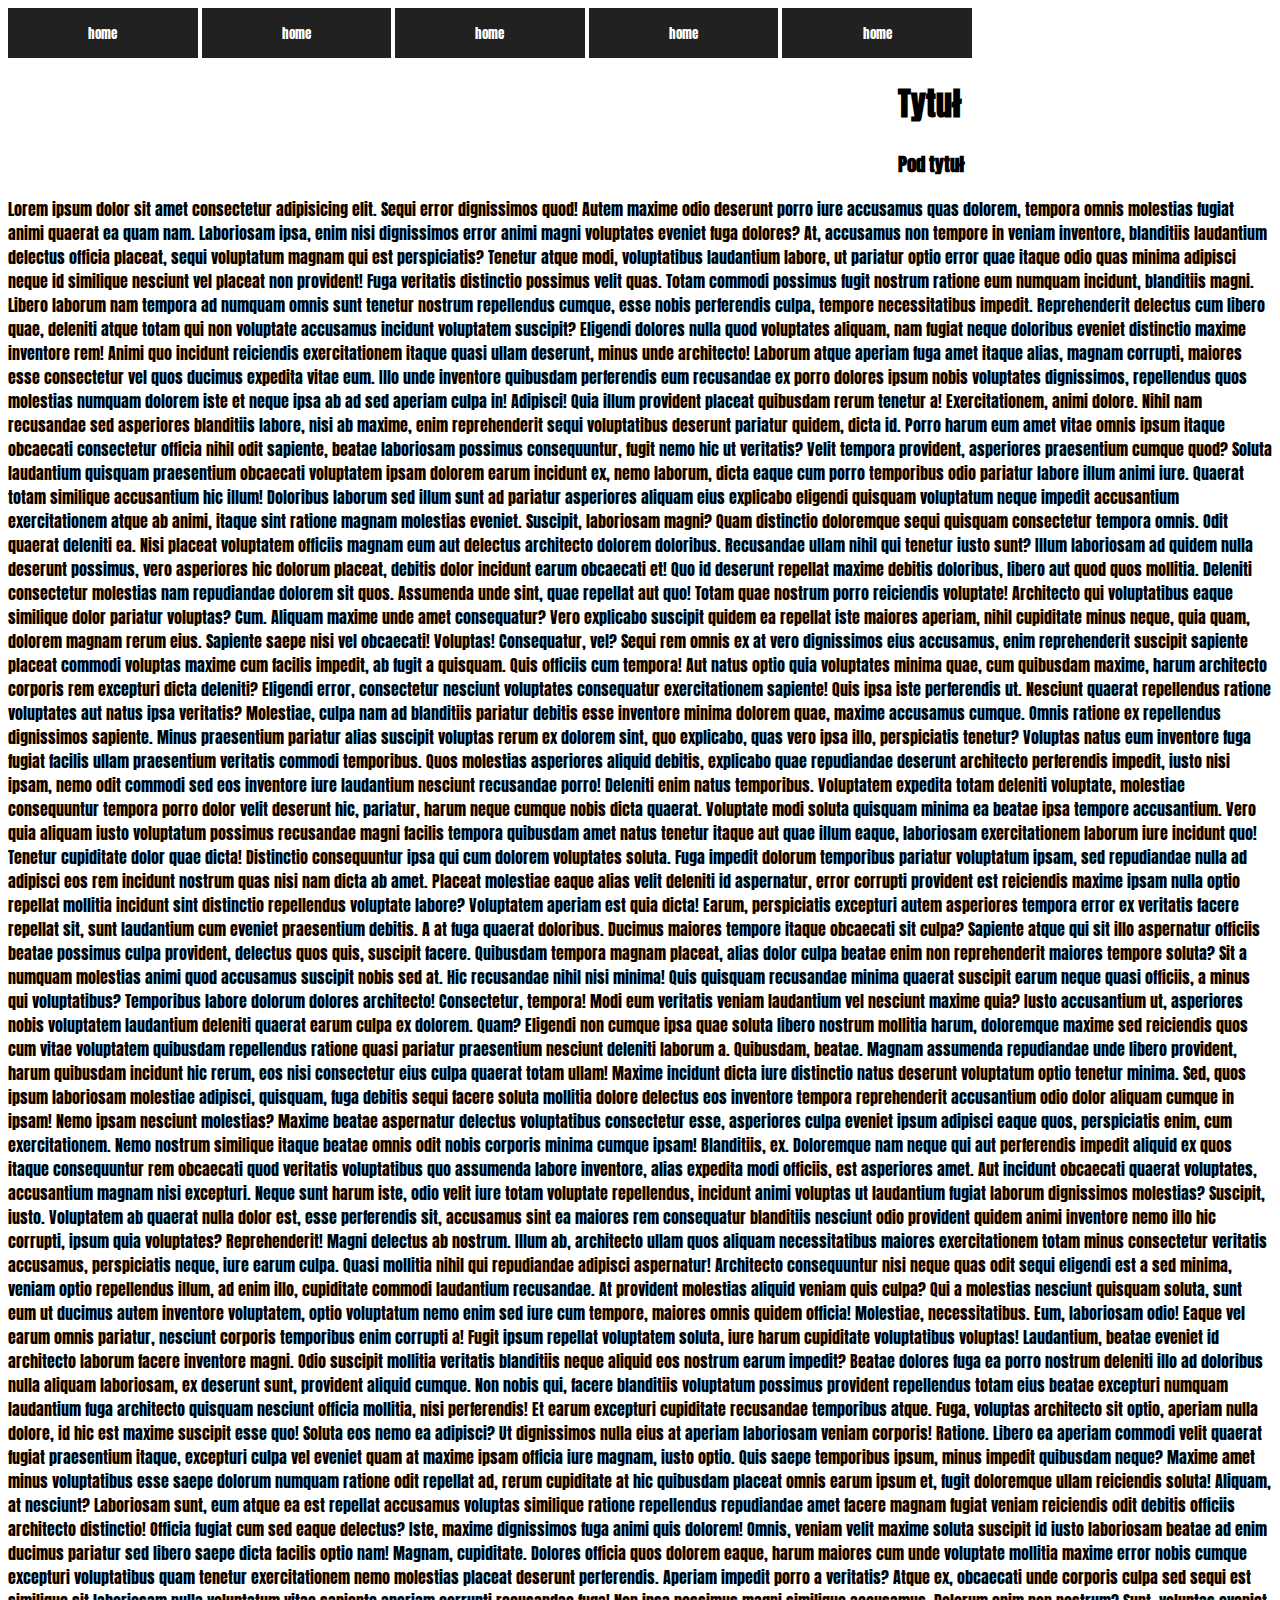
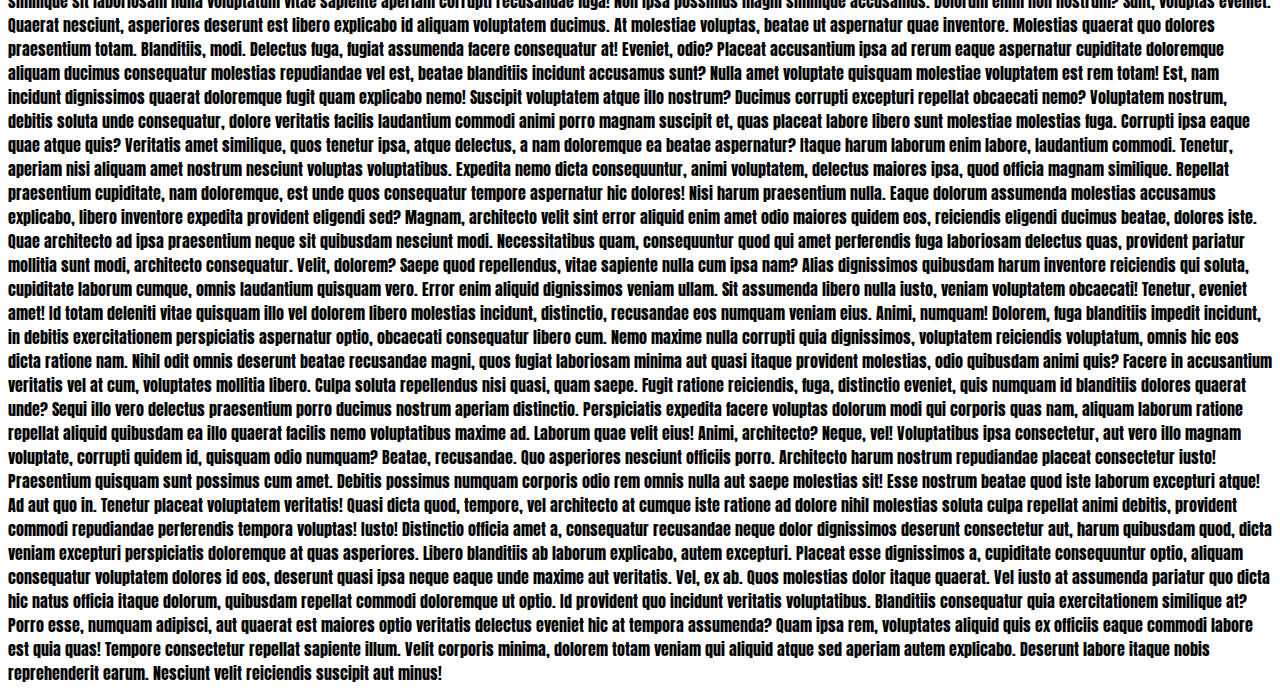
==== view/index.html @ f294b2f2 "fskaofsakof" ====
<!DOCTYPE html>
<html lang="en">
<head>
    <meta charset="UTF-8">
    <meta name="viewport" content="width=device-width, initial-scale=1.0">
    <title>Document</title>
    <link href="https://fonts.googleapis.com/css2?family=Anton&display=swap" rel="stylesheet">
    <link href="https://fonts.googleapis.com/css2?family=Anton&display=swap" rel="stylesheet">
    <link href="https://fonts.googleapis.com/css2?family=Anton&family=Kumbh+Sans&family=Open+Sans&display=swap" rel="stylesheet">
    <link rel="stylesheet" href="../css/style.css">
</head>
<body>
    <nav class="nav" class="tak" class="jjjj" class="taa" class="btn"
        <div class="tak" class="jjjj" class="taa" class="btn">
            <span><a href=""><button class="btn" class="jjjj">home</button></a></span>
            <span><a href=""><button class="btn"class="jjjj">home</button></a></span>
            <span><a href=""><button class="btn"class="jjjj">home</button></a></span>
            <span><a href=""><button class="btn"class="jjjj">home</button></a></span>
            <span><a href=""><button class="btn"class="jjjj">home</button></a></span>
        </div>
    </nav>
    
    
    <div class="buttonCenter class="przysobie" ">
        <h1>Tytuł</h1>
        <p><h3>Pod tytuł</h3></p>
    </div>

    
    <div id="taa">
 

    </div class="przysobie">
    Lorem ipsum dolor sit amet consectetur adipisicing elit. Sequi error dignissimos quod! Autem maxime odio deserunt porro iure accusamus quas dolorem, tempora omnis molestias fugiat animi quaerat ea quam nam.
    Laboriosam ipsa, enim nisi dignissimos error animi magni voluptates eveniet fuga dolores? At, accusamus non tempore in veniam inventore, blanditiis laudantium delectus officia placeat, sequi voluptatum magnam qui est perspiciatis?
    Tenetur atque modi, voluptatibus laudantium labore, ut pariatur optio error quae itaque odio quas minima adipisci neque id similique nesciunt vel placeat non provident! Fuga veritatis distinctio possimus velit quas.
    Totam commodi possimus fugit nostrum ratione eum numquam incidunt, blanditiis magni. Libero laborum nam tempora ad numquam omnis sunt tenetur nostrum repellendus cumque, esse nobis perferendis culpa, tempore necessitatibus impedit.
    Reprehenderit delectus cum libero quae, deleniti atque totam qui non voluptate accusamus incidunt voluptatem suscipit? Eligendi dolores nulla quod voluptates aliquam, nam fugiat neque doloribus eveniet distinctio maxime inventore rem!
    Animi quo incidunt reiciendis exercitationem itaque quasi ullam deserunt, minus unde architecto! Laborum atque aperiam fuga amet itaque alias, magnam corrupti, maiores esse consectetur vel quos ducimus expedita vitae eum.
    Illo unde inventore quibusdam perferendis eum recusandae ex porro dolores ipsum nobis voluptates dignissimos, repellendus quos molestias numquam dolorem iste et neque ipsa ab ad sed aperiam culpa in! Adipisci!
    Quia illum provident placeat quibusdam rerum tenetur a! Exercitationem, animi dolore. Nihil nam recusandae sed asperiores blanditiis labore, nisi ab maxime, enim reprehenderit sequi voluptatibus deserunt pariatur quidem, dicta id.
    Porro harum eum amet vitae omnis ipsum itaque obcaecati consectetur officia nihil odit sapiente, beatae laboriosam possimus consequuntur, fugit nemo hic ut veritatis? Velit tempora provident, asperiores praesentium cumque quod?
    Soluta laudantium quisquam praesentium obcaecati voluptatem ipsam dolorem earum incidunt ex, nemo laborum, dicta eaque cum porro temporibus odio pariatur labore illum animi iure. Quaerat totam similique accusantium hic illum!
    Doloribus laborum sed illum sunt ad pariatur asperiores aliquam eius explicabo eligendi quisquam voluptatum neque impedit accusantium exercitationem atque ab animi, itaque sint ratione magnam molestias eveniet. Suscipit, laboriosam magni?
    Quam distinctio doloremque sequi quisquam consectetur tempora omnis. Odit quaerat deleniti ea. Nisi placeat voluptatem officiis magnam eum aut delectus architecto dolorem doloribus. Recusandae ullam nihil qui tenetur iusto sunt?
    Illum laboriosam ad quidem nulla deserunt possimus, vero asperiores hic dolorum placeat, debitis dolor incidunt earum obcaecati et! Quo id deserunt repellat maxime debitis doloribus, libero aut quod quos mollitia.
    Deleniti consectetur molestias nam repudiandae dolorem sit quos. Assumenda unde sint, quae repellat aut quo! Totam quae nostrum porro reiciendis voluptate! Architecto qui voluptatibus eaque similique dolor pariatur voluptas? Cum.
    Aliquam maxime unde amet consequatur? Vero explicabo suscipit quidem ea repellat iste maiores aperiam, nihil cupiditate minus neque, quia quam, dolorem magnam rerum eius. Sapiente saepe nisi vel obcaecati! Voluptas!
    Consequatur, vel? Sequi rem omnis ex at vero dignissimos eius accusamus, enim reprehenderit suscipit sapiente placeat commodi voluptas maxime cum facilis impedit, ab fugit a quisquam. Quis officiis cum tempora!
    Aut natus optio quia voluptates minima quae, cum quibusdam maxime, harum architecto corporis rem excepturi dicta deleniti? Eligendi error, consectetur nesciunt voluptates consequatur exercitationem sapiente! Quis ipsa iste perferendis ut.
    Nesciunt quaerat repellendus ratione voluptates aut natus ipsa veritatis? Molestiae, culpa nam ad blanditiis pariatur debitis esse inventore minima dolorem quae, maxime accusamus cumque. Omnis ratione ex repellendus dignissimos sapiente.
    Minus praesentium pariatur alias suscipit voluptas rerum ex dolorem sint, quo explicabo, quas vero ipsa illo, perspiciatis tenetur? Voluptas natus eum inventore fuga fugiat facilis ullam praesentium veritatis commodi temporibus.
    Quos molestias asperiores aliquid debitis, explicabo quae repudiandae deserunt architecto perferendis impedit, iusto nisi ipsam, nemo odit commodi sed eos inventore iure laudantium nesciunt recusandae porro! Deleniti enim natus temporibus.
    Voluptatem expedita totam deleniti voluptate, molestiae consequuntur tempora porro dolor velit deserunt hic, pariatur, harum neque cumque nobis dicta quaerat. Voluptate modi soluta quisquam minima ea beatae ipsa tempore accusantium.
    Vero quia aliquam iusto voluptatum possimus recusandae magni facilis tempora quibusdam amet natus tenetur itaque aut quae illum eaque, laboriosam exercitationem laborum iure incidunt quo! Tenetur cupiditate dolor quae dicta!
    Distinctio consequuntur ipsa qui cum dolorem voluptates soluta. Fuga impedit dolorum temporibus pariatur voluptatum ipsam, sed repudiandae nulla ad adipisci eos rem incidunt nostrum quas nisi nam dicta ab amet.
    Placeat molestiae eaque alias velit deleniti id aspernatur, error corrupti provident est reiciendis maxime ipsam nulla optio repellat mollitia incidunt sint distinctio repellendus voluptate labore? Voluptatem aperiam est quia dicta!
    Earum, perspiciatis excepturi autem asperiores tempora error ex veritatis facere repellat sit, sunt laudantium cum eveniet praesentium debitis. A at fuga quaerat doloribus. Ducimus maiores tempore itaque obcaecati sit culpa?
    Sapiente atque qui sit illo aspernatur officiis beatae possimus culpa provident, delectus quos quis, suscipit facere. Quibusdam tempora magnam placeat, alias dolor culpa beatae enim non reprehenderit maiores tempore soluta?
    Sit a numquam molestias animi quod accusamus suscipit nobis sed at. Hic recusandae nihil nisi minima! Quis quisquam recusandae minima quaerat suscipit earum neque quasi officiis, a minus qui voluptatibus?
    Temporibus labore dolorum dolores architecto! Consectetur, tempora! Modi eum veritatis veniam laudantium vel nesciunt maxime quia? Iusto accusantium ut, asperiores nobis voluptatem laudantium deleniti quaerat earum culpa ex dolorem. Quam?
    Eligendi non cumque ipsa quae soluta libero nostrum mollitia harum, doloremque maxime sed reiciendis quos cum vitae voluptatem quibusdam repellendus ratione quasi pariatur praesentium nesciunt deleniti laborum a. Quibusdam, beatae.
    Magnam assumenda repudiandae unde libero provident, harum quibusdam incidunt hic rerum, eos nisi consectetur eius culpa quaerat totam ullam! Maxime incidunt dicta iure distinctio natus deserunt voluptatum optio tenetur minima.
    Sed, quos ipsum laboriosam molestiae adipisci, quisquam, fuga debitis sequi facere soluta mollitia dolore delectus eos inventore tempora reprehenderit accusantium odio dolor aliquam cumque in ipsam! Nemo ipsam nesciunt molestias?
    Maxime beatae aspernatur delectus voluptatibus consectetur esse, asperiores culpa eveniet ipsum adipisci eaque quos, perspiciatis enim, cum exercitationem. Nemo nostrum similique itaque beatae omnis odit nobis corporis minima cumque ipsam!
    Blanditiis, ex. Doloremque nam neque qui aut perferendis impedit aliquid ex quos itaque consequuntur rem obcaecati quod veritatis voluptatibus quo assumenda labore inventore, alias expedita modi officiis, est asperiores amet.
    Aut incidunt obcaecati quaerat voluptates, accusantium magnam nisi excepturi. Neque sunt harum iste, odio velit iure totam voluptate repellendus, incidunt animi voluptas ut laudantium fugiat laborum dignissimos molestias? Suscipit, iusto.
    Voluptatem ab quaerat nulla dolor est, esse perferendis sit, accusamus sint ea maiores rem consequatur blanditiis nesciunt odio provident quidem animi inventore nemo illo hic corrupti, ipsum quia voluptates? Reprehenderit!
    Magni delectus ab nostrum. Illum ab, architecto ullam quos aliquam necessitatibus maiores exercitationem totam minus consectetur veritatis accusamus, perspiciatis neque, iure earum culpa. Quasi mollitia nihil qui repudiandae adipisci aspernatur!
    Architecto consequuntur nisi neque quas odit sequi eligendi est a sed minima, veniam optio repellendus illum, ad enim illo, cupiditate commodi laudantium recusandae. At provident molestias aliquid veniam quis culpa?
    Qui a molestias nesciunt quisquam soluta, sunt eum ut ducimus autem inventore voluptatem, optio voluptatum nemo enim sed iure cum tempore, maiores omnis quidem officia! Molestiae, necessitatibus. Eum, laboriosam odio!
    Eaque vel earum omnis pariatur, nesciunt corporis temporibus enim corrupti a! Fugit ipsum repellat voluptatem soluta, iure harum cupiditate voluptatibus voluptas! Laudantium, beatae eveniet id architecto laborum facere inventore magni.
    Odio suscipit mollitia veritatis blanditiis neque aliquid eos nostrum earum impedit? Beatae dolores fuga ea porro nostrum deleniti illo ad doloribus nulla aliquam laboriosam, ex deserunt sunt, provident aliquid cumque.
    Non nobis qui, facere blanditiis voluptatum possimus provident repellendus totam eius beatae excepturi numquam laudantium fuga architecto quisquam nesciunt officia mollitia, nisi perferendis! Et earum excepturi cupiditate recusandae temporibus atque.
    Fuga, voluptas architecto sit optio, aperiam nulla dolore, id hic est maxime suscipit esse quo! Soluta eos nemo ea adipisci? Ut dignissimos nulla eius at aperiam laboriosam veniam corporis! Ratione.
    Libero ea aperiam commodi velit quaerat fugiat praesentium itaque, excepturi culpa vel eveniet quam at maxime ipsam officia iure magnam, iusto optio. Quis saepe temporibus ipsum, minus impedit quibusdam neque?
    Maxime amet minus voluptatibus esse saepe dolorum numquam ratione odit repellat ad, rerum cupiditate at hic quibusdam placeat omnis earum ipsum et, fugit doloremque ullam reiciendis soluta! Aliquam, at nesciunt?
    Laboriosam sunt, eum atque ea est repellat accusamus voluptas similique ratione repellendus repudiandae amet facere magnam fugiat veniam reiciendis odit debitis officiis architecto distinctio! Officia fugiat cum sed eaque delectus?
    Iste, maxime dignissimos fuga animi quis dolorem! Omnis, veniam velit maxime soluta suscipit id iusto laboriosam beatae ad enim ducimus pariatur sed libero saepe dicta facilis optio nam! Magnam, cupiditate.
    Dolores officia quos dolorem eaque, harum maiores cum unde voluptate mollitia maxime error nobis cumque excepturi voluptatibus quam tenetur exercitationem nemo molestias placeat deserunt perferendis. Aperiam impedit porro a veritatis?
    Atque ex, obcaecati unde corporis culpa sed sequi est similique sit laboriosam nulla voluptatum vitae sapiente aperiam corrupti recusandae fuga! Non ipsa possimus magni similique accusamus. Dolorum enim non nostrum?
    Sunt, voluptas eveniet. Quaerat nesciunt, asperiores deserunt est libero explicabo id aliquam voluptatem ducimus. At molestiae voluptas, beatae ut aspernatur quae inventore. Molestias quaerat quo dolores praesentium totam. Blanditiis, modi.
    Delectus fuga, fugiat assumenda facere consequatur at! Eveniet, odio? Placeat accusantium ipsa ad rerum eaque aspernatur cupiditate doloremque aliquam ducimus consequatur molestias repudiandae vel est, beatae blanditiis incidunt accusamus sunt?
    Nulla amet voluptate quisquam molestiae voluptatem est rem totam! Est, nam incidunt dignissimos quaerat doloremque fugit quam explicabo nemo! Suscipit voluptatem atque illo nostrum? Ducimus corrupti excepturi repellat obcaecati nemo?
    Voluptatem nostrum, debitis soluta unde consequatur, dolore veritatis facilis laudantium commodi animi porro magnam suscipit et, quas placeat labore libero sunt molestiae molestias fuga. Corrupti ipsa eaque quae atque quis?
    Veritatis amet similique, quos tenetur ipsa, atque delectus, a nam doloremque ea beatae aspernatur? Itaque harum laborum enim labore, laudantium commodi. Tenetur, aperiam nisi aliquam amet nostrum nesciunt voluptas voluptatibus.
    Expedita nemo dicta consequuntur, animi voluptatem, delectus maiores ipsa, quod officia magnam similique. Repellat praesentium cupiditate, nam doloremque, est unde quos consequatur tempore aspernatur hic dolores! Nisi harum praesentium nulla.
    Eaque dolorum assumenda molestias accusamus explicabo, libero inventore expedita provident eligendi sed? Magnam, architecto velit sint error aliquid enim amet odio maiores quidem eos, reiciendis eligendi ducimus beatae, dolores iste.
    Quae architecto ad ipsa praesentium neque sit quibusdam nesciunt modi. Necessitatibus quam, consequuntur quod qui amet perferendis fuga laboriosam delectus quas, provident pariatur mollitia sunt modi, architecto consequatur. Velit, dolorem?
    Saepe quod repellendus, vitae sapiente nulla cum ipsa nam? Alias dignissimos quibusdam harum inventore reiciendis qui soluta, cupiditate laborum cumque, omnis laudantium quisquam vero. Error enim aliquid dignissimos veniam ullam.
    Sit assumenda libero nulla iusto, veniam voluptatem obcaecati! Tenetur, eveniet amet! Id totam deleniti vitae quisquam illo vel dolorem libero molestias incidunt, distinctio, recusandae eos numquam veniam eius. Animi, numquam!
    Dolorem, fuga blanditiis impedit incidunt, in debitis exercitationem perspiciatis aspernatur optio, obcaecati consequatur libero cum. Nemo maxime nulla corrupti quia dignissimos, voluptatem reiciendis voluptatum, omnis hic eos dicta ratione nam.
    Nihil odit omnis deserunt beatae recusandae magni, quos fugiat laboriosam minima aut quasi itaque provident molestias, odio quibusdam animi quis? Facere in accusantium veritatis vel at cum, voluptates mollitia libero.
    Culpa soluta repellendus nisi quasi, quam saepe. Fugit ratione reiciendis, fuga, distinctio eveniet, quis numquam id blanditiis dolores quaerat unde? Sequi illo vero delectus praesentium porro ducimus nostrum aperiam distinctio.
    Perspiciatis expedita facere voluptas dolorum modi qui corporis quas nam, aliquam laborum ratione repellat aliquid quibusdam ea illo quaerat facilis nemo voluptatibus maxime ad. Laborum quae velit eius! Animi, architecto?
    Neque, vel! Voluptatibus ipsa consectetur, aut vero illo magnam voluptate, corrupti quidem id, quisquam odio numquam? Beatae, recusandae. Quo asperiores nesciunt officiis porro. Architecto harum nostrum repudiandae placeat consectetur iusto!
    Praesentium quisquam sunt possimus cum amet. Debitis possimus numquam corporis odio rem omnis nulla aut saepe molestias sit! Esse nostrum beatae quod iste laborum excepturi atque! Ad aut quo in.
    Tenetur placeat voluptatem veritatis! Quasi dicta quod, tempore, vel architecto at cumque iste ratione ad dolore nihil molestias soluta culpa repellat animi debitis, provident commodi repudiandae perferendis tempora voluptas! Iusto!
    Distinctio officia amet a, consequatur recusandae neque dolor dignissimos deserunt consectetur aut, harum quibusdam quod, dicta veniam excepturi perspiciatis doloremque at quas asperiores. Libero blanditiis ab laborum explicabo, autem excepturi.
    Placeat esse dignissimos a, cupiditate consequuntur optio, aliquam consequatur voluptatem dolores id eos, deserunt quasi ipsa neque eaque unde maxime aut veritatis. Vel, ex ab. Quos molestias dolor itaque quaerat.
    Vel iusto at assumenda pariatur quo dicta hic natus officia itaque dolorum, quibusdam repellat commodi doloremque ut optio. Id provident quo incidunt veritatis voluptatibus. Blanditiis consequatur quia exercitationem similique at?
    Porro esse, numquam adipisci, aut quaerat est maiores optio veritatis delectus eveniet hic at tempora assumenda? Quam ipsa rem, voluptates aliquid quis ex officiis eaque commodi labore est quia quas!
    Tempore consectetur repellat sapiente illum. Velit corporis minima, dolorem totam veniam qui aliquid atque sed aperiam autem explicabo. Deserunt labore itaque nobis reprehenderit earum. Nesciunt velit reiciendis suscipit aut minus!
</body>
</html>
---- css/style.css ----
body {
    font-family: 'Anton', sans-serif;

}

#taa {
    position: fixed;
    background-color:rgb(15, 15, 15, 0.925)
    
}

.btn {
    background-color: rgba(15, 15, 15, 0.925);
    border: none;
    width: 15%;
    color: white;
    padding: 15px 32px;
    text-align: center;
    text-decoration: none;
    display: inline-block;
    font-size: px;
    min-width: 90px;
    font-family: 'Anton', sans-serif;

    


}

.btn:hover {
    background-color: rgba(12, 12, 219, 0.89);
}


.buttonCenter {
    margin-left: 890px;
    
    
}

.przysobie {
    margin: 0%;
}


.jjjj {
margin-left: 18%;

}

.border {
border-top: black;
}


.tak {
position: fixed;

}

.nav {

   width: 100%; 
}
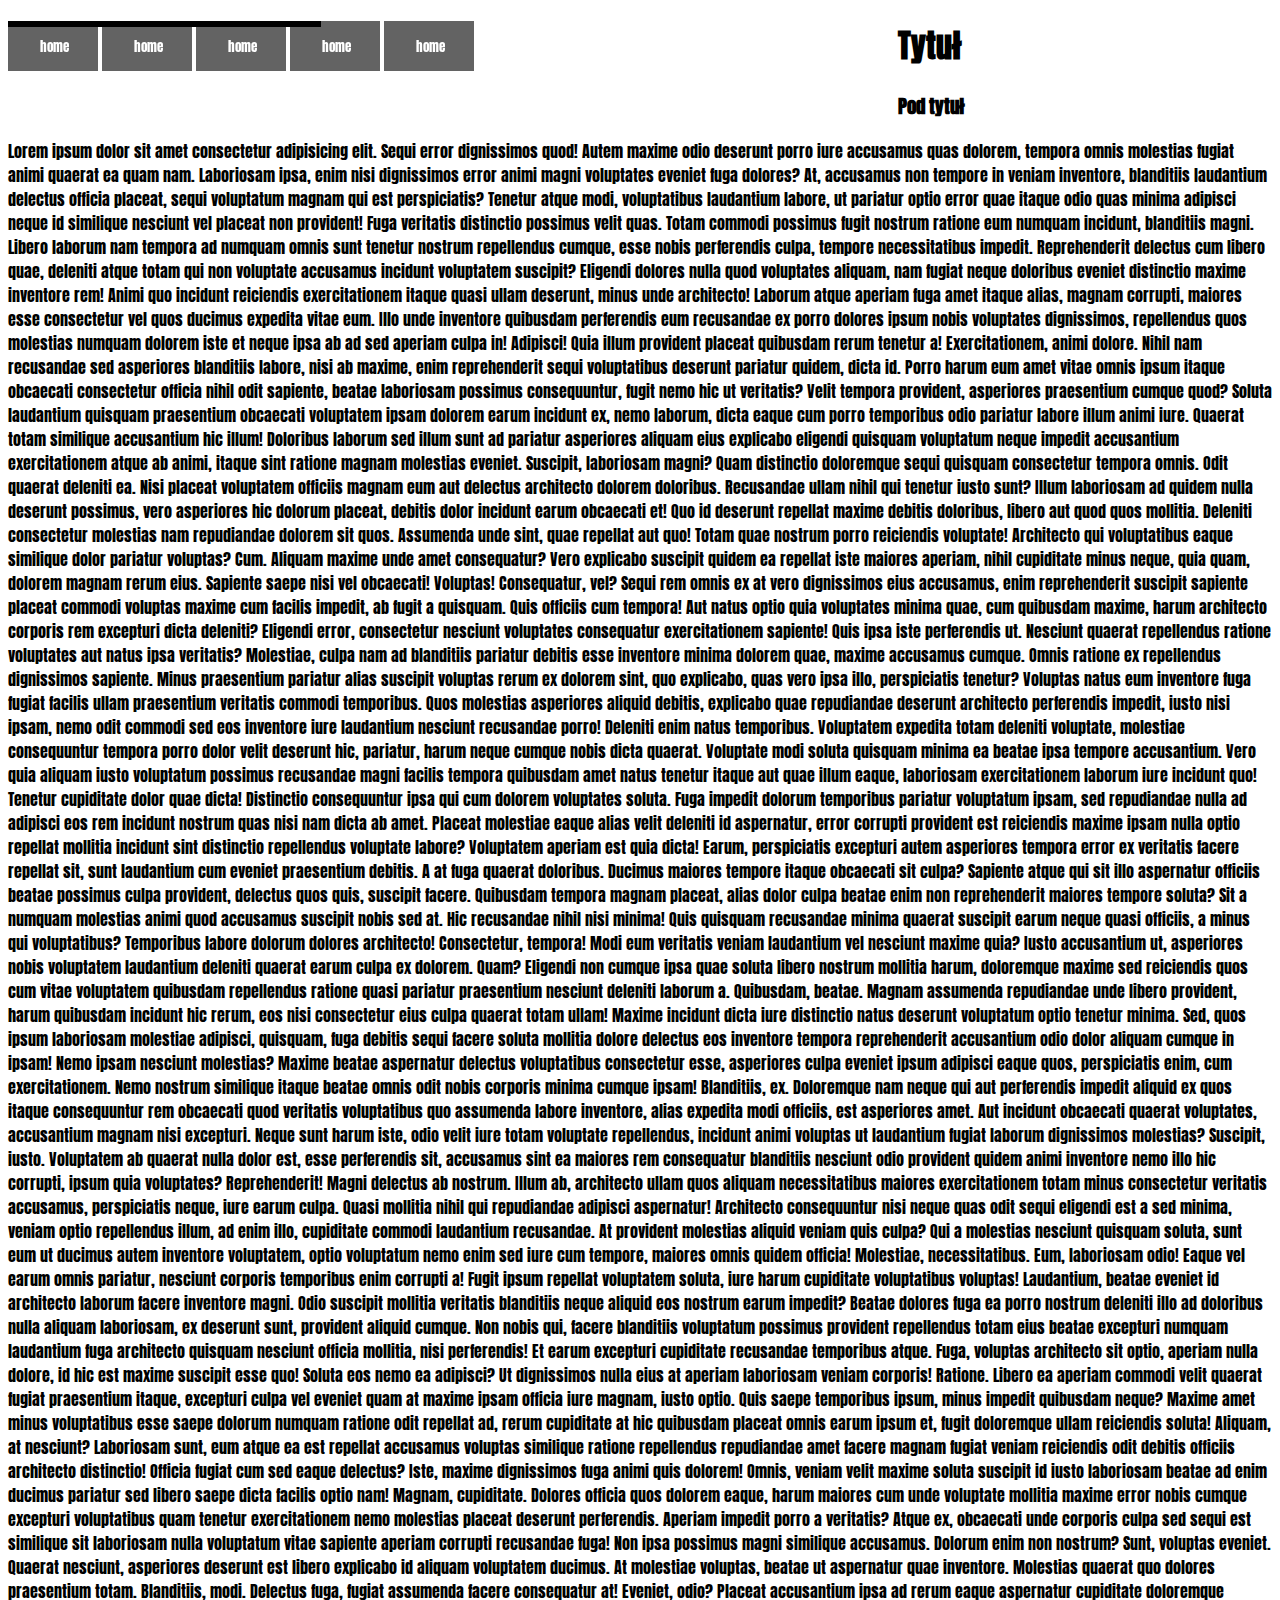
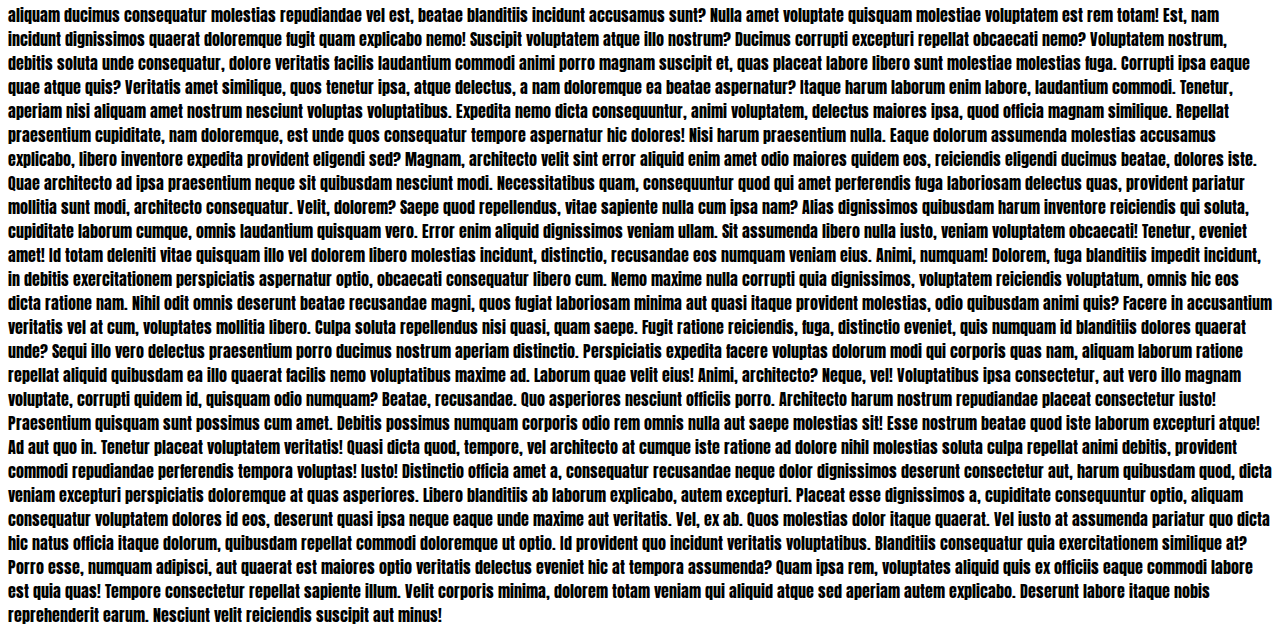
==== commit 695d4d0a: "dis ork" ====
--- a/view/index.html
+++ b/view/index.html
@@ -10,14 +10,23 @@
     <link rel="stylesheet" href="../css/style.css">
 </head>
 <body>
-    <nav class="nav" class="tak" class="jjjj" class="taa" class="btn"
-        <div class="tak" class="jjjj" class="taa" class="btn">
-            <span><a href=""><button class="btn" class="jjjj">home</button></a></span>
-            <span><a href=""><button class="btn"class="jjjj">home</button></a></span>
-            <span><a href=""><button class="btn"class="jjjj">home</button></a></span>
-            <span><a href=""><button class="btn"class="jjjj">home</button></a></span>
-            <span><a href=""><button class="btn"class="jjjj">home</button></a></span>
+    <nav class="nav" class="tak"  class="taa" class="btn" class="pozycja" class="przysobie" class="kkkk">
+        <div class="pozycja" class="nav" class="przysobie">
+
+
+            <span><a href="https://www.wp.pl/"><button class="btn" class="dddd">home</button></a></span>
+            <span><a href=""><button class="btn"class="dddd">home</button></a></span>
+            <span><a href=""><button class="btn"class="dddd">home</button></a></span>
+            <span><a href=""><button class="btn"class="dddd">home</button></a></span>
+            <span><a href=""><button class="btn"class="dddd">home</button></a></span>
         </div>
+        <div class="linia">
+            <style>
+
+
+            </style>
+        </div>
+        
     </nav>
     
     
--- a/css/style.css
+++ b/css/style.css
@@ -10,9 +10,9 @@
 }
 
 .btn {
-    background-color: rgba(15, 15, 15, 0.925);
+    background-color: rgba(15, 15, 15, 0.651);
     border: none;
-    width: 15%;
+    width: 16%;
     color: white;
     padding: 15px 32px;
     text-align: center;
@@ -28,7 +28,7 @@
 }
 
 .btn:hover {
-    background-color: rgba(12, 12, 219, 0.89);
+    background-color: rgba(86, 228, 51, 0.788);
 }
 
 
@@ -39,12 +39,14 @@
 }
 
 .przysobie {
-    margin: 0%;
+    margin: 5%;
+    margin-bottom: 10%;
 }
 
 
-.jjjj {
-margin-left: 18%;
+.kkkk {
+
+    margin-right: 50px;
 
 }
 
@@ -59,6 +61,23 @@
 }
 
 .nav {
+margin-left: 0%;
+   width: 100%; 
+}
 
-   width: 100%; 
+.dddd {
+margin-left: 17%;
+
+}
+
+.pozycja {
+    position: fixed;
+}
+
+.linia {
+    border: black;
+    border-style: solid;
+    
+    width: 24%;
+    position: fixed;
 }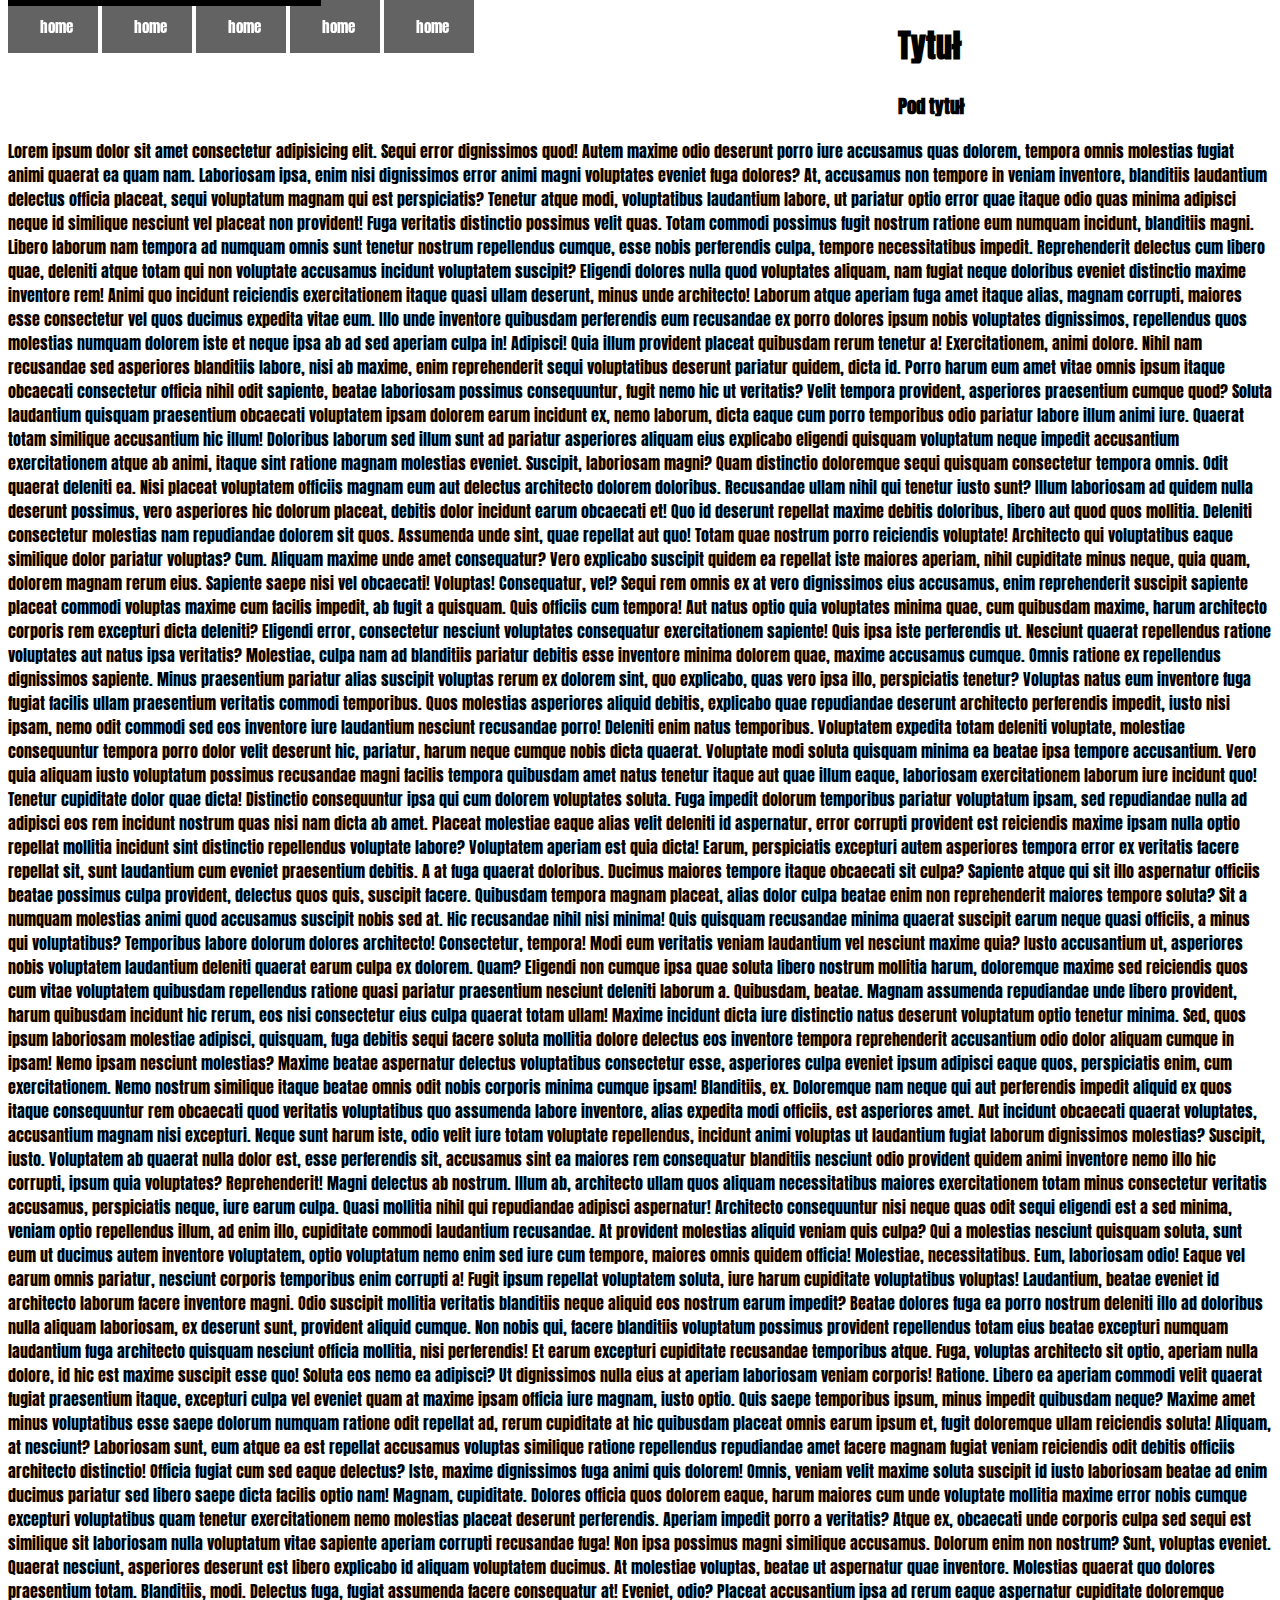
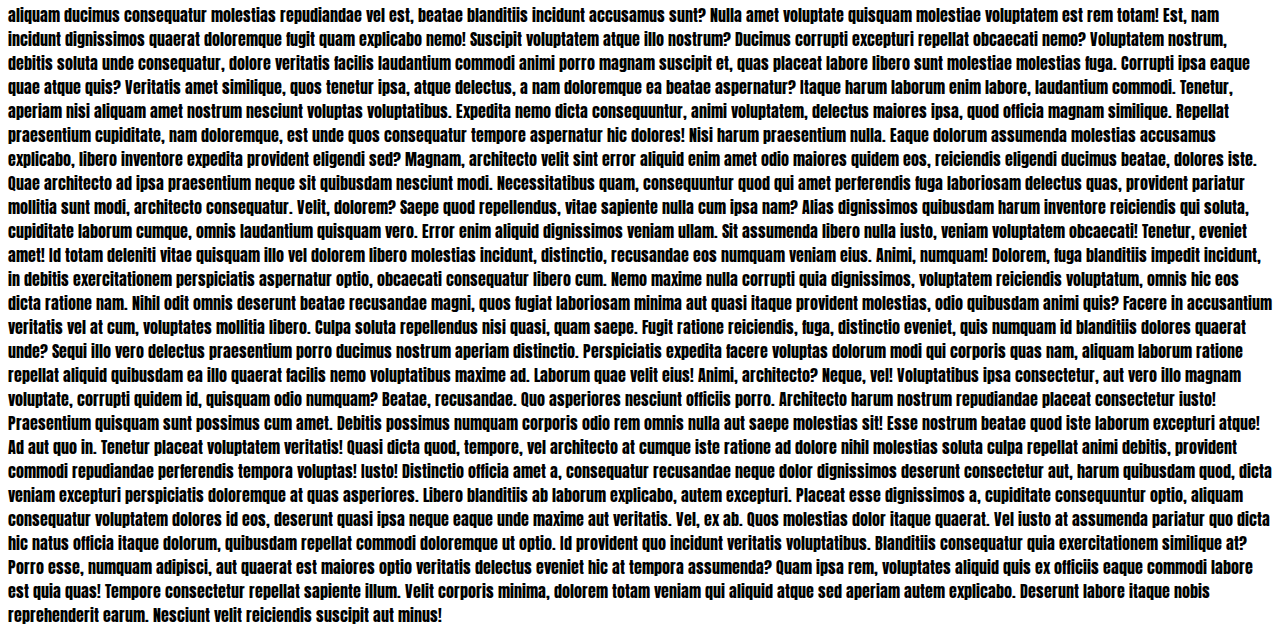
==== commit 1da50197: "disss" ====
--- a/view/index.html
+++ b/view/index.html
@@ -1,114 +1,219 @@
 <!DOCTYPE html>
 <html lang="en">
+
 <head>
     <meta charset="UTF-8">
     <meta name="viewport" content="width=device-width, initial-scale=1.0">
     <title>Document</title>
     <link href="https://fonts.googleapis.com/css2?family=Anton&display=swap" rel="stylesheet">
     <link href="https://fonts.googleapis.com/css2?family=Anton&display=swap" rel="stylesheet">
-    <link href="https://fonts.googleapis.com/css2?family=Anton&family=Kumbh+Sans&family=Open+Sans&display=swap" rel="stylesheet">
+    <link href="https://fonts.googleapis.com/css2?family=Anton&family=Kumbh+Sans&family=Open+Sans&display=swap"
+        rel="stylesheet">
     <link rel="stylesheet" href="../css/style.css">
 </head>
+
 <body>
-    <nav class="nav" class="tak"  class="taa" class="btn" class="pozycja" class="przysobie" class="kkkk">
-        <div class="pozycja" class="nav" class="przysobie">
-
-
-            <span><a href="https://www.wp.pl/"><button class="btn" class="dddd">home</button></a></span>
-            <span><a href=""><button class="btn"class="dddd">home</button></a></span>
-            <span><a href=""><button class="btn"class="dddd">home</button></a></span>
-            <span><a href=""><button class="btn"class="dddd">home</button></a></span>
-            <span><a href=""><button class="btn"class="dddd">home</button></a></span>
+    <nav  class="kkkk">
+        <div class="linia">
         </div>
-        <div class="linia">
-            <style>
-
-
-            </style>
+        <div>
+            <div class="pozycja">
+
+
+                <span><a href=""><button  class="btn" class="dddd">home</button></a></span>
+                <span><a href=""><button  class="btn" class="dddd">home</button></a></span>
+                <span><a href=""><button  class="btn" class="dddd">home</button></a></span>
+                <span><a href=""><button  class="btn" class="dddd">home</button></a></span>
+                <span><a href=""><button  class="btn" class="dddd">home</button></a></span>
+            </div>
         </div>
-        
+
+
     </nav>
-    
-    
-    <div class="buttonCenter class="przysobie" ">
+
+
+    <div class="buttonCenter class=" przysobie">
         <h1>Tytuł</h1>
-        <p><h3>Pod tytuł</h3></p>
+        <p>
+        <h3>Pod tytuł</h3>
+        </p>
+
     </div>
 
-    
+
     <div id="taa">
- 
-
-    </div class="przysobie">
-    Lorem ipsum dolor sit amet consectetur adipisicing elit. Sequi error dignissimos quod! Autem maxime odio deserunt porro iure accusamus quas dolorem, tempora omnis molestias fugiat animi quaerat ea quam nam.
-    Laboriosam ipsa, enim nisi dignissimos error animi magni voluptates eveniet fuga dolores? At, accusamus non tempore in veniam inventore, blanditiis laudantium delectus officia placeat, sequi voluptatum magnam qui est perspiciatis?
-    Tenetur atque modi, voluptatibus laudantium labore, ut pariatur optio error quae itaque odio quas minima adipisci neque id similique nesciunt vel placeat non provident! Fuga veritatis distinctio possimus velit quas.
-    Totam commodi possimus fugit nostrum ratione eum numquam incidunt, blanditiis magni. Libero laborum nam tempora ad numquam omnis sunt tenetur nostrum repellendus cumque, esse nobis perferendis culpa, tempore necessitatibus impedit.
-    Reprehenderit delectus cum libero quae, deleniti atque totam qui non voluptate accusamus incidunt voluptatem suscipit? Eligendi dolores nulla quod voluptates aliquam, nam fugiat neque doloribus eveniet distinctio maxime inventore rem!
-    Animi quo incidunt reiciendis exercitationem itaque quasi ullam deserunt, minus unde architecto! Laborum atque aperiam fuga amet itaque alias, magnam corrupti, maiores esse consectetur vel quos ducimus expedita vitae eum.
-    Illo unde inventore quibusdam perferendis eum recusandae ex porro dolores ipsum nobis voluptates dignissimos, repellendus quos molestias numquam dolorem iste et neque ipsa ab ad sed aperiam culpa in! Adipisci!
-    Quia illum provident placeat quibusdam rerum tenetur a! Exercitationem, animi dolore. Nihil nam recusandae sed asperiores blanditiis labore, nisi ab maxime, enim reprehenderit sequi voluptatibus deserunt pariatur quidem, dicta id.
-    Porro harum eum amet vitae omnis ipsum itaque obcaecati consectetur officia nihil odit sapiente, beatae laboriosam possimus consequuntur, fugit nemo hic ut veritatis? Velit tempora provident, asperiores praesentium cumque quod?
-    Soluta laudantium quisquam praesentium obcaecati voluptatem ipsam dolorem earum incidunt ex, nemo laborum, dicta eaque cum porro temporibus odio pariatur labore illum animi iure. Quaerat totam similique accusantium hic illum!
-    Doloribus laborum sed illum sunt ad pariatur asperiores aliquam eius explicabo eligendi quisquam voluptatum neque impedit accusantium exercitationem atque ab animi, itaque sint ratione magnam molestias eveniet. Suscipit, laboriosam magni?
-    Quam distinctio doloremque sequi quisquam consectetur tempora omnis. Odit quaerat deleniti ea. Nisi placeat voluptatem officiis magnam eum aut delectus architecto dolorem doloribus. Recusandae ullam nihil qui tenetur iusto sunt?
-    Illum laboriosam ad quidem nulla deserunt possimus, vero asperiores hic dolorum placeat, debitis dolor incidunt earum obcaecati et! Quo id deserunt repellat maxime debitis doloribus, libero aut quod quos mollitia.
-    Deleniti consectetur molestias nam repudiandae dolorem sit quos. Assumenda unde sint, quae repellat aut quo! Totam quae nostrum porro reiciendis voluptate! Architecto qui voluptatibus eaque similique dolor pariatur voluptas? Cum.
-    Aliquam maxime unde amet consequatur? Vero explicabo suscipit quidem ea repellat iste maiores aperiam, nihil cupiditate minus neque, quia quam, dolorem magnam rerum eius. Sapiente saepe nisi vel obcaecati! Voluptas!
-    Consequatur, vel? Sequi rem omnis ex at vero dignissimos eius accusamus, enim reprehenderit suscipit sapiente placeat commodi voluptas maxime cum facilis impedit, ab fugit a quisquam. Quis officiis cum tempora!
-    Aut natus optio quia voluptates minima quae, cum quibusdam maxime, harum architecto corporis rem excepturi dicta deleniti? Eligendi error, consectetur nesciunt voluptates consequatur exercitationem sapiente! Quis ipsa iste perferendis ut.
-    Nesciunt quaerat repellendus ratione voluptates aut natus ipsa veritatis? Molestiae, culpa nam ad blanditiis pariatur debitis esse inventore minima dolorem quae, maxime accusamus cumque. Omnis ratione ex repellendus dignissimos sapiente.
-    Minus praesentium pariatur alias suscipit voluptas rerum ex dolorem sint, quo explicabo, quas vero ipsa illo, perspiciatis tenetur? Voluptas natus eum inventore fuga fugiat facilis ullam praesentium veritatis commodi temporibus.
-    Quos molestias asperiores aliquid debitis, explicabo quae repudiandae deserunt architecto perferendis impedit, iusto nisi ipsam, nemo odit commodi sed eos inventore iure laudantium nesciunt recusandae porro! Deleniti enim natus temporibus.
-    Voluptatem expedita totam deleniti voluptate, molestiae consequuntur tempora porro dolor velit deserunt hic, pariatur, harum neque cumque nobis dicta quaerat. Voluptate modi soluta quisquam minima ea beatae ipsa tempore accusantium.
-    Vero quia aliquam iusto voluptatum possimus recusandae magni facilis tempora quibusdam amet natus tenetur itaque aut quae illum eaque, laboriosam exercitationem laborum iure incidunt quo! Tenetur cupiditate dolor quae dicta!
-    Distinctio consequuntur ipsa qui cum dolorem voluptates soluta. Fuga impedit dolorum temporibus pariatur voluptatum ipsam, sed repudiandae nulla ad adipisci eos rem incidunt nostrum quas nisi nam dicta ab amet.
-    Placeat molestiae eaque alias velit deleniti id aspernatur, error corrupti provident est reiciendis maxime ipsam nulla optio repellat mollitia incidunt sint distinctio repellendus voluptate labore? Voluptatem aperiam est quia dicta!
-    Earum, perspiciatis excepturi autem asperiores tempora error ex veritatis facere repellat sit, sunt laudantium cum eveniet praesentium debitis. A at fuga quaerat doloribus. Ducimus maiores tempore itaque obcaecati sit culpa?
-    Sapiente atque qui sit illo aspernatur officiis beatae possimus culpa provident, delectus quos quis, suscipit facere. Quibusdam tempora magnam placeat, alias dolor culpa beatae enim non reprehenderit maiores tempore soluta?
-    Sit a numquam molestias animi quod accusamus suscipit nobis sed at. Hic recusandae nihil nisi minima! Quis quisquam recusandae minima quaerat suscipit earum neque quasi officiis, a minus qui voluptatibus?
-    Temporibus labore dolorum dolores architecto! Consectetur, tempora! Modi eum veritatis veniam laudantium vel nesciunt maxime quia? Iusto accusantium ut, asperiores nobis voluptatem laudantium deleniti quaerat earum culpa ex dolorem. Quam?
-    Eligendi non cumque ipsa quae soluta libero nostrum mollitia harum, doloremque maxime sed reiciendis quos cum vitae voluptatem quibusdam repellendus ratione quasi pariatur praesentium nesciunt deleniti laborum a. Quibusdam, beatae.
-    Magnam assumenda repudiandae unde libero provident, harum quibusdam incidunt hic rerum, eos nisi consectetur eius culpa quaerat totam ullam! Maxime incidunt dicta iure distinctio natus deserunt voluptatum optio tenetur minima.
-    Sed, quos ipsum laboriosam molestiae adipisci, quisquam, fuga debitis sequi facere soluta mollitia dolore delectus eos inventore tempora reprehenderit accusantium odio dolor aliquam cumque in ipsam! Nemo ipsam nesciunt molestias?
-    Maxime beatae aspernatur delectus voluptatibus consectetur esse, asperiores culpa eveniet ipsum adipisci eaque quos, perspiciatis enim, cum exercitationem. Nemo nostrum similique itaque beatae omnis odit nobis corporis minima cumque ipsam!
-    Blanditiis, ex. Doloremque nam neque qui aut perferendis impedit aliquid ex quos itaque consequuntur rem obcaecati quod veritatis voluptatibus quo assumenda labore inventore, alias expedita modi officiis, est asperiores amet.
-    Aut incidunt obcaecati quaerat voluptates, accusantium magnam nisi excepturi. Neque sunt harum iste, odio velit iure totam voluptate repellendus, incidunt animi voluptas ut laudantium fugiat laborum dignissimos molestias? Suscipit, iusto.
-    Voluptatem ab quaerat nulla dolor est, esse perferendis sit, accusamus sint ea maiores rem consequatur blanditiis nesciunt odio provident quidem animi inventore nemo illo hic corrupti, ipsum quia voluptates? Reprehenderit!
-    Magni delectus ab nostrum. Illum ab, architecto ullam quos aliquam necessitatibus maiores exercitationem totam minus consectetur veritatis accusamus, perspiciatis neque, iure earum culpa. Quasi mollitia nihil qui repudiandae adipisci aspernatur!
-    Architecto consequuntur nisi neque quas odit sequi eligendi est a sed minima, veniam optio repellendus illum, ad enim illo, cupiditate commodi laudantium recusandae. At provident molestias aliquid veniam quis culpa?
-    Qui a molestias nesciunt quisquam soluta, sunt eum ut ducimus autem inventore voluptatem, optio voluptatum nemo enim sed iure cum tempore, maiores omnis quidem officia! Molestiae, necessitatibus. Eum, laboriosam odio!
-    Eaque vel earum omnis pariatur, nesciunt corporis temporibus enim corrupti a! Fugit ipsum repellat voluptatem soluta, iure harum cupiditate voluptatibus voluptas! Laudantium, beatae eveniet id architecto laborum facere inventore magni.
-    Odio suscipit mollitia veritatis blanditiis neque aliquid eos nostrum earum impedit? Beatae dolores fuga ea porro nostrum deleniti illo ad doloribus nulla aliquam laboriosam, ex deserunt sunt, provident aliquid cumque.
-    Non nobis qui, facere blanditiis voluptatum possimus provident repellendus totam eius beatae excepturi numquam laudantium fuga architecto quisquam nesciunt officia mollitia, nisi perferendis! Et earum excepturi cupiditate recusandae temporibus atque.
-    Fuga, voluptas architecto sit optio, aperiam nulla dolore, id hic est maxime suscipit esse quo! Soluta eos nemo ea adipisci? Ut dignissimos nulla eius at aperiam laboriosam veniam corporis! Ratione.
-    Libero ea aperiam commodi velit quaerat fugiat praesentium itaque, excepturi culpa vel eveniet quam at maxime ipsam officia iure magnam, iusto optio. Quis saepe temporibus ipsum, minus impedit quibusdam neque?
-    Maxime amet minus voluptatibus esse saepe dolorum numquam ratione odit repellat ad, rerum cupiditate at hic quibusdam placeat omnis earum ipsum et, fugit doloremque ullam reiciendis soluta! Aliquam, at nesciunt?
-    Laboriosam sunt, eum atque ea est repellat accusamus voluptas similique ratione repellendus repudiandae amet facere magnam fugiat veniam reiciendis odit debitis officiis architecto distinctio! Officia fugiat cum sed eaque delectus?
-    Iste, maxime dignissimos fuga animi quis dolorem! Omnis, veniam velit maxime soluta suscipit id iusto laboriosam beatae ad enim ducimus pariatur sed libero saepe dicta facilis optio nam! Magnam, cupiditate.
-    Dolores officia quos dolorem eaque, harum maiores cum unde voluptate mollitia maxime error nobis cumque excepturi voluptatibus quam tenetur exercitationem nemo molestias placeat deserunt perferendis. Aperiam impedit porro a veritatis?
-    Atque ex, obcaecati unde corporis culpa sed sequi est similique sit laboriosam nulla voluptatum vitae sapiente aperiam corrupti recusandae fuga! Non ipsa possimus magni similique accusamus. Dolorum enim non nostrum?
-    Sunt, voluptas eveniet. Quaerat nesciunt, asperiores deserunt est libero explicabo id aliquam voluptatem ducimus. At molestiae voluptas, beatae ut aspernatur quae inventore. Molestias quaerat quo dolores praesentium totam. Blanditiis, modi.
-    Delectus fuga, fugiat assumenda facere consequatur at! Eveniet, odio? Placeat accusantium ipsa ad rerum eaque aspernatur cupiditate doloremque aliquam ducimus consequatur molestias repudiandae vel est, beatae blanditiis incidunt accusamus sunt?
-    Nulla amet voluptate quisquam molestiae voluptatem est rem totam! Est, nam incidunt dignissimos quaerat doloremque fugit quam explicabo nemo! Suscipit voluptatem atque illo nostrum? Ducimus corrupti excepturi repellat obcaecati nemo?
-    Voluptatem nostrum, debitis soluta unde consequatur, dolore veritatis facilis laudantium commodi animi porro magnam suscipit et, quas placeat labore libero sunt molestiae molestias fuga. Corrupti ipsa eaque quae atque quis?
-    Veritatis amet similique, quos tenetur ipsa, atque delectus, a nam doloremque ea beatae aspernatur? Itaque harum laborum enim labore, laudantium commodi. Tenetur, aperiam nisi aliquam amet nostrum nesciunt voluptas voluptatibus.
-    Expedita nemo dicta consequuntur, animi voluptatem, delectus maiores ipsa, quod officia magnam similique. Repellat praesentium cupiditate, nam doloremque, est unde quos consequatur tempore aspernatur hic dolores! Nisi harum praesentium nulla.
-    Eaque dolorum assumenda molestias accusamus explicabo, libero inventore expedita provident eligendi sed? Magnam, architecto velit sint error aliquid enim amet odio maiores quidem eos, reiciendis eligendi ducimus beatae, dolores iste.
-    Quae architecto ad ipsa praesentium neque sit quibusdam nesciunt modi. Necessitatibus quam, consequuntur quod qui amet perferendis fuga laboriosam delectus quas, provident pariatur mollitia sunt modi, architecto consequatur. Velit, dolorem?
-    Saepe quod repellendus, vitae sapiente nulla cum ipsa nam? Alias dignissimos quibusdam harum inventore reiciendis qui soluta, cupiditate laborum cumque, omnis laudantium quisquam vero. Error enim aliquid dignissimos veniam ullam.
-    Sit assumenda libero nulla iusto, veniam voluptatem obcaecati! Tenetur, eveniet amet! Id totam deleniti vitae quisquam illo vel dolorem libero molestias incidunt, distinctio, recusandae eos numquam veniam eius. Animi, numquam!
-    Dolorem, fuga blanditiis impedit incidunt, in debitis exercitationem perspiciatis aspernatur optio, obcaecati consequatur libero cum. Nemo maxime nulla corrupti quia dignissimos, voluptatem reiciendis voluptatum, omnis hic eos dicta ratione nam.
-    Nihil odit omnis deserunt beatae recusandae magni, quos fugiat laboriosam minima aut quasi itaque provident molestias, odio quibusdam animi quis? Facere in accusantium veritatis vel at cum, voluptates mollitia libero.
-    Culpa soluta repellendus nisi quasi, quam saepe. Fugit ratione reiciendis, fuga, distinctio eveniet, quis numquam id blanditiis dolores quaerat unde? Sequi illo vero delectus praesentium porro ducimus nostrum aperiam distinctio.
-    Perspiciatis expedita facere voluptas dolorum modi qui corporis quas nam, aliquam laborum ratione repellat aliquid quibusdam ea illo quaerat facilis nemo voluptatibus maxime ad. Laborum quae velit eius! Animi, architecto?
-    Neque, vel! Voluptatibus ipsa consectetur, aut vero illo magnam voluptate, corrupti quidem id, quisquam odio numquam? Beatae, recusandae. Quo asperiores nesciunt officiis porro. Architecto harum nostrum repudiandae placeat consectetur iusto!
-    Praesentium quisquam sunt possimus cum amet. Debitis possimus numquam corporis odio rem omnis nulla aut saepe molestias sit! Esse nostrum beatae quod iste laborum excepturi atque! Ad aut quo in.
-    Tenetur placeat voluptatem veritatis! Quasi dicta quod, tempore, vel architecto at cumque iste ratione ad dolore nihil molestias soluta culpa repellat animi debitis, provident commodi repudiandae perferendis tempora voluptas! Iusto!
-    Distinctio officia amet a, consequatur recusandae neque dolor dignissimos deserunt consectetur aut, harum quibusdam quod, dicta veniam excepturi perspiciatis doloremque at quas asperiores. Libero blanditiis ab laborum explicabo, autem excepturi.
-    Placeat esse dignissimos a, cupiditate consequuntur optio, aliquam consequatur voluptatem dolores id eos, deserunt quasi ipsa neque eaque unde maxime aut veritatis. Vel, ex ab. Quos molestias dolor itaque quaerat.
-    Vel iusto at assumenda pariatur quo dicta hic natus officia itaque dolorum, quibusdam repellat commodi doloremque ut optio. Id provident quo incidunt veritatis voluptatibus. Blanditiis consequatur quia exercitationem similique at?
-    Porro esse, numquam adipisci, aut quaerat est maiores optio veritatis delectus eveniet hic at tempora assumenda? Quam ipsa rem, voluptates aliquid quis ex officiis eaque commodi labore est quia quas!
-    Tempore consectetur repellat sapiente illum. Velit corporis minima, dolorem totam veniam qui aliquid atque sed aperiam autem explicabo. Deserunt labore itaque nobis reprehenderit earum. Nesciunt velit reiciendis suscipit aut minus!
+
+
+    </div class="przysobie" class="linia" class="tabelka">
+
+    Lorem ipsum dolor sit amet consectetur adipisicing elit. Sequi error dignissimos quod! Autem maxime odio deserunt
+    porro iure accusamus quas dolorem, tempora omnis molestias fugiat animi quaerat ea quam nam.
+    Laboriosam ipsa, enim nisi dignissimos error animi magni voluptates eveniet fuga dolores? At, accusamus non tempore
+    in veniam inventore, blanditiis laudantium delectus officia placeat, sequi voluptatum magnam qui est perspiciatis?
+    Tenetur atque modi, voluptatibus laudantium labore, ut pariatur optio error quae itaque odio quas minima adipisci
+    neque id similique nesciunt vel placeat non provident! Fuga veritatis distinctio possimus velit quas.
+    Totam commodi possimus fugit nostrum ratione eum numquam incidunt, blanditiis magni. Libero laborum nam tempora ad
+    numquam omnis sunt tenetur nostrum repellendus cumque, esse nobis perferendis culpa, tempore necessitatibus impedit.
+    Reprehenderit delectus cum libero quae, deleniti atque totam qui non voluptate accusamus incidunt voluptatem
+    suscipit? Eligendi dolores nulla quod voluptates aliquam, nam fugiat neque doloribus eveniet distinctio maxime
+    inventore rem!
+    Animi quo incidunt reiciendis exercitationem itaque quasi ullam deserunt, minus unde architecto! Laborum atque
+    aperiam fuga amet itaque alias, magnam corrupti, maiores esse consectetur vel quos ducimus expedita vitae eum.
+    Illo unde inventore quibusdam perferendis eum recusandae ex porro dolores ipsum nobis voluptates dignissimos,
+    repellendus quos molestias numquam dolorem iste et neque ipsa ab ad sed aperiam culpa in! Adipisci!
+    Quia illum provident placeat quibusdam rerum tenetur a! Exercitationem, animi dolore. Nihil nam recusandae sed
+    asperiores blanditiis labore, nisi ab maxime, enim reprehenderit sequi voluptatibus deserunt pariatur quidem, dicta
+    id.
+    Porro harum eum amet vitae omnis ipsum itaque obcaecati consectetur officia nihil odit sapiente, beatae laboriosam
+    possimus consequuntur, fugit nemo hic ut veritatis? Velit tempora provident, asperiores praesentium cumque quod?
+    Soluta laudantium quisquam praesentium obcaecati voluptatem ipsam dolorem earum incidunt ex, nemo laborum, dicta
+    eaque cum porro temporibus odio pariatur labore illum animi iure. Quaerat totam similique accusantium hic illum!
+    Doloribus laborum sed illum sunt ad pariatur asperiores aliquam eius explicabo eligendi quisquam voluptatum neque
+    impedit accusantium exercitationem atque ab animi, itaque sint ratione magnam molestias eveniet. Suscipit,
+    laboriosam magni?
+    Quam distinctio doloremque sequi quisquam consectetur tempora omnis. Odit quaerat deleniti ea. Nisi placeat
+    voluptatem officiis magnam eum aut delectus architecto dolorem doloribus. Recusandae ullam nihil qui tenetur iusto
+    sunt?
+    Illum laboriosam ad quidem nulla deserunt possimus, vero asperiores hic dolorum placeat, debitis dolor incidunt
+    earum obcaecati et! Quo id deserunt repellat maxime debitis doloribus, libero aut quod quos mollitia.
+    Deleniti consectetur molestias nam repudiandae dolorem sit quos. Assumenda unde sint, quae repellat aut quo! Totam
+    quae nostrum porro reiciendis voluptate! Architecto qui voluptatibus eaque similique dolor pariatur voluptas? Cum.
+    Aliquam maxime unde amet consequatur? Vero explicabo suscipit quidem ea repellat iste maiores aperiam, nihil
+    cupiditate minus neque, quia quam, dolorem magnam rerum eius. Sapiente saepe nisi vel obcaecati! Voluptas!
+    Consequatur, vel? Sequi rem omnis ex at vero dignissimos eius accusamus, enim reprehenderit suscipit sapiente
+    placeat commodi voluptas maxime cum facilis impedit, ab fugit a quisquam. Quis officiis cum tempora!
+    Aut natus optio quia voluptates minima quae, cum quibusdam maxime, harum architecto corporis rem excepturi dicta
+    deleniti? Eligendi error, consectetur nesciunt voluptates consequatur exercitationem sapiente! Quis ipsa iste
+    perferendis ut.
+    Nesciunt quaerat repellendus ratione voluptates aut natus ipsa veritatis? Molestiae, culpa nam ad blanditiis
+    pariatur debitis esse inventore minima dolorem quae, maxime accusamus cumque. Omnis ratione ex repellendus
+    dignissimos sapiente.
+    Minus praesentium pariatur alias suscipit voluptas rerum ex dolorem sint, quo explicabo, quas vero ipsa illo,
+    perspiciatis tenetur? Voluptas natus eum inventore fuga fugiat facilis ullam praesentium veritatis commodi
+    temporibus.
+    Quos molestias asperiores aliquid debitis, explicabo quae repudiandae deserunt architecto perferendis impedit, iusto
+    nisi ipsam, nemo odit commodi sed eos inventore iure laudantium nesciunt recusandae porro! Deleniti enim natus
+    temporibus.
+    Voluptatem expedita totam deleniti voluptate, molestiae consequuntur tempora porro dolor velit deserunt hic,
+    pariatur, harum neque cumque nobis dicta quaerat. Voluptate modi soluta quisquam minima ea beatae ipsa tempore
+    accusantium.
+    Vero quia aliquam iusto voluptatum possimus recusandae magni facilis tempora quibusdam amet natus tenetur itaque aut
+    quae illum eaque, laboriosam exercitationem laborum iure incidunt quo! Tenetur cupiditate dolor quae dicta!
+    Distinctio consequuntur ipsa qui cum dolorem voluptates soluta. Fuga impedit dolorum temporibus pariatur voluptatum
+    ipsam, sed repudiandae nulla ad adipisci eos rem incidunt nostrum quas nisi nam dicta ab amet.
+    Placeat molestiae eaque alias velit deleniti id aspernatur, error corrupti provident est reiciendis maxime ipsam
+    nulla optio repellat mollitia incidunt sint distinctio repellendus voluptate labore? Voluptatem aperiam est quia
+    dicta!
+    Earum, perspiciatis excepturi autem asperiores tempora error ex veritatis facere repellat sit, sunt laudantium cum
+    eveniet praesentium debitis. A at fuga quaerat doloribus. Ducimus maiores tempore itaque obcaecati sit culpa?
+    Sapiente atque qui sit illo aspernatur officiis beatae possimus culpa provident, delectus quos quis, suscipit
+    facere. Quibusdam tempora magnam placeat, alias dolor culpa beatae enim non reprehenderit maiores tempore soluta?
+    Sit a numquam molestias animi quod accusamus suscipit nobis sed at. Hic recusandae nihil nisi minima! Quis quisquam
+    recusandae minima quaerat suscipit earum neque quasi officiis, a minus qui voluptatibus?
+    Temporibus labore dolorum dolores architecto! Consectetur, tempora! Modi eum veritatis veniam laudantium vel
+    nesciunt maxime quia? Iusto accusantium ut, asperiores nobis voluptatem laudantium deleniti quaerat earum culpa ex
+    dolorem. Quam?
+    Eligendi non cumque ipsa quae soluta libero nostrum mollitia harum, doloremque maxime sed reiciendis quos cum vitae
+    voluptatem quibusdam repellendus ratione quasi pariatur praesentium nesciunt deleniti laborum a. Quibusdam, beatae.
+    Magnam assumenda repudiandae unde libero provident, harum quibusdam incidunt hic rerum, eos nisi consectetur eius
+    culpa quaerat totam ullam! Maxime incidunt dicta iure distinctio natus deserunt voluptatum optio tenetur minima.
+    Sed, quos ipsum laboriosam molestiae adipisci, quisquam, fuga debitis sequi facere soluta mollitia dolore delectus
+    eos inventore tempora reprehenderit accusantium odio dolor aliquam cumque in ipsam! Nemo ipsam nesciunt molestias?
+    Maxime beatae aspernatur delectus voluptatibus consectetur esse, asperiores culpa eveniet ipsum adipisci eaque quos,
+    perspiciatis enim, cum exercitationem. Nemo nostrum similique itaque beatae omnis odit nobis corporis minima cumque
+    ipsam!
+    Blanditiis, ex. Doloremque nam neque qui aut perferendis impedit aliquid ex quos itaque consequuntur rem obcaecati
+    quod veritatis voluptatibus quo assumenda labore inventore, alias expedita modi officiis, est asperiores amet.
+    Aut incidunt obcaecati quaerat voluptates, accusantium magnam nisi excepturi. Neque sunt harum iste, odio velit iure
+    totam voluptate repellendus, incidunt animi voluptas ut laudantium fugiat laborum dignissimos molestias? Suscipit,
+    iusto.
+    Voluptatem ab quaerat nulla dolor est, esse perferendis sit, accusamus sint ea maiores rem consequatur blanditiis
+    nesciunt odio provident quidem animi inventore nemo illo hic corrupti, ipsum quia voluptates? Reprehenderit!
+    Magni delectus ab nostrum. Illum ab, architecto ullam quos aliquam necessitatibus maiores exercitationem totam minus
+    consectetur veritatis accusamus, perspiciatis neque, iure earum culpa. Quasi mollitia nihil qui repudiandae adipisci
+    aspernatur!
+    Architecto consequuntur nisi neque quas odit sequi eligendi est a sed minima, veniam optio repellendus illum, ad
+    enim illo, cupiditate commodi laudantium recusandae. At provident molestias aliquid veniam quis culpa?
+    Qui a molestias nesciunt quisquam soluta, sunt eum ut ducimus autem inventore voluptatem, optio voluptatum nemo enim
+    sed iure cum tempore, maiores omnis quidem officia! Molestiae, necessitatibus. Eum, laboriosam odio!
+    Eaque vel earum omnis pariatur, nesciunt corporis temporibus enim corrupti a! Fugit ipsum repellat voluptatem
+    soluta, iure harum cupiditate voluptatibus voluptas! Laudantium, beatae eveniet id architecto laborum facere
+    inventore magni.
+    Odio suscipit mollitia veritatis blanditiis neque aliquid eos nostrum earum impedit? Beatae dolores fuga ea porro
+    nostrum deleniti illo ad doloribus nulla aliquam laboriosam, ex deserunt sunt, provident aliquid cumque.
+    Non nobis qui, facere blanditiis voluptatum possimus provident repellendus totam eius beatae excepturi numquam
+    laudantium fuga architecto quisquam nesciunt officia mollitia, nisi perferendis! Et earum excepturi cupiditate
+    recusandae temporibus atque.
+    Fuga, voluptas architecto sit optio, aperiam nulla dolore, id hic est maxime suscipit esse quo! Soluta eos nemo ea
+    adipisci? Ut dignissimos nulla eius at aperiam laboriosam veniam corporis! Ratione.
+    Libero ea aperiam commodi velit quaerat fugiat praesentium itaque, excepturi culpa vel eveniet quam at maxime ipsam
+    officia iure magnam, iusto optio. Quis saepe temporibus ipsum, minus impedit quibusdam neque?
+    Maxime amet minus voluptatibus esse saepe dolorum numquam ratione odit repellat ad, rerum cupiditate at hic
+    quibusdam placeat omnis earum ipsum et, fugit doloremque ullam reiciendis soluta! Aliquam, at nesciunt?
+    Laboriosam sunt, eum atque ea est repellat accusamus voluptas similique ratione repellendus repudiandae amet facere
+    magnam fugiat veniam reiciendis odit debitis officiis architecto distinctio! Officia fugiat cum sed eaque delectus?
+    Iste, maxime dignissimos fuga animi quis dolorem! Omnis, veniam velit maxime soluta suscipit id iusto laboriosam
+    beatae ad enim ducimus pariatur sed libero saepe dicta facilis optio nam! Magnam, cupiditate.
+    Dolores officia quos dolorem eaque, harum maiores cum unde voluptate mollitia maxime error nobis cumque excepturi
+    voluptatibus quam tenetur exercitationem nemo molestias placeat deserunt perferendis. Aperiam impedit porro a
+    veritatis?
+    Atque ex, obcaecati unde corporis culpa sed sequi est similique sit laboriosam nulla voluptatum vitae sapiente
+    aperiam corrupti recusandae fuga! Non ipsa possimus magni similique accusamus. Dolorum enim non nostrum?
+    Sunt, voluptas eveniet. Quaerat nesciunt, asperiores deserunt est libero explicabo id aliquam voluptatem ducimus. At
+    molestiae voluptas, beatae ut aspernatur quae inventore. Molestias quaerat quo dolores praesentium totam.
+    Blanditiis, modi.
+    Delectus fuga, fugiat assumenda facere consequatur at! Eveniet, odio? Placeat accusantium ipsa ad rerum eaque
+    aspernatur cupiditate doloremque aliquam ducimus consequatur molestias repudiandae vel est, beatae blanditiis
+    incidunt accusamus sunt?
+    Nulla amet voluptate quisquam molestiae voluptatem est rem totam! Est, nam incidunt dignissimos quaerat doloremque
+    fugit quam explicabo nemo! Suscipit voluptatem atque illo nostrum? Ducimus corrupti excepturi repellat obcaecati
+    nemo?
+    Voluptatem nostrum, debitis soluta unde consequatur, dolore veritatis facilis laudantium commodi animi porro magnam
+    suscipit et, quas placeat labore libero sunt molestiae molestias fuga. Corrupti ipsa eaque quae atque quis?
+    Veritatis amet similique, quos tenetur ipsa, atque delectus, a nam doloremque ea beatae aspernatur? Itaque harum
+    laborum enim labore, laudantium commodi. Tenetur, aperiam nisi aliquam amet nostrum nesciunt voluptas voluptatibus.
+    Expedita nemo dicta consequuntur, animi voluptatem, delectus maiores ipsa, quod officia magnam similique. Repellat
+    praesentium cupiditate, nam doloremque, est unde quos consequatur tempore aspernatur hic dolores! Nisi harum
+    praesentium nulla.
+    Eaque dolorum assumenda molestias accusamus explicabo, libero inventore expedita provident eligendi sed? Magnam,
+    architecto velit sint error aliquid enim amet odio maiores quidem eos, reiciendis eligendi ducimus beatae, dolores
+    iste.
+    Quae architecto ad ipsa praesentium neque sit quibusdam nesciunt modi. Necessitatibus quam, consequuntur quod qui
+    amet perferendis fuga laboriosam delectus quas, provident pariatur mollitia sunt modi, architecto consequatur.
+    Velit, dolorem?
+    Saepe quod repellendus, vitae sapiente nulla cum ipsa nam? Alias dignissimos quibusdam harum inventore reiciendis
+    qui soluta, cupiditate laborum cumque, omnis laudantium quisquam vero. Error enim aliquid dignissimos veniam ullam.
+    Sit assumenda libero nulla iusto, veniam voluptatem obcaecati! Tenetur, eveniet amet! Id totam deleniti vitae
+    quisquam illo vel dolorem libero molestias incidunt, distinctio, recusandae eos numquam veniam eius. Animi, numquam!
+    Dolorem, fuga blanditiis impedit incidunt, in debitis exercitationem perspiciatis aspernatur optio, obcaecati
+    consequatur libero cum. Nemo maxime nulla corrupti quia dignissimos, voluptatem reiciendis voluptatum, omnis hic eos
+    dicta ratione nam.
+    Nihil odit omnis deserunt beatae recusandae magni, quos fugiat laboriosam minima aut quasi itaque provident
+    molestias, odio quibusdam animi quis? Facere in accusantium veritatis vel at cum, voluptates mollitia libero.
+    Culpa soluta repellendus nisi quasi, quam saepe. Fugit ratione reiciendis, fuga, distinctio eveniet, quis numquam id
+    blanditiis dolores quaerat unde? Sequi illo vero delectus praesentium porro ducimus nostrum aperiam distinctio.
+    Perspiciatis expedita facere voluptas dolorum modi qui corporis quas nam, aliquam laborum ratione repellat aliquid
+    quibusdam ea illo quaerat facilis nemo voluptatibus maxime ad. Laborum quae velit eius! Animi, architecto?
+    Neque, vel! Voluptatibus ipsa consectetur, aut vero illo magnam voluptate, corrupti quidem id, quisquam odio
+    numquam? Beatae, recusandae. Quo asperiores nesciunt officiis porro. Architecto harum nostrum repudiandae placeat
+    consectetur iusto!
+    Praesentium quisquam sunt possimus cum amet. Debitis possimus numquam corporis odio rem omnis nulla aut saepe
+    molestias sit! Esse nostrum beatae quod iste laborum excepturi atque! Ad aut quo in.
+    Tenetur placeat voluptatem veritatis! Quasi dicta quod, tempore, vel architecto at cumque iste ratione ad dolore
+    nihil molestias soluta culpa repellat animi debitis, provident commodi repudiandae perferendis tempora voluptas!
+    Iusto!
+    Distinctio officia amet a, consequatur recusandae neque dolor dignissimos deserunt consectetur aut, harum quibusdam
+    quod, dicta veniam excepturi perspiciatis doloremque at quas asperiores. Libero blanditiis ab laborum explicabo,
+    autem excepturi.
+    Placeat esse dignissimos a, cupiditate consequuntur optio, aliquam consequatur voluptatem dolores id eos, deserunt
+    quasi ipsa neque eaque unde maxime aut veritatis. Vel, ex ab. Quos molestias dolor itaque quaerat.
+    Vel iusto at assumenda pariatur quo dicta hic natus officia itaque dolorum, quibusdam repellat commodi doloremque ut
+    optio. Id provident quo incidunt veritatis voluptatibus. Blanditiis consequatur quia exercitationem similique at?
+    Porro esse, numquam adipisci, aut quaerat est maiores optio veritatis delectus eveniet hic at tempora assumenda?
+    Quam ipsa rem, voluptates aliquid quis ex officiis eaque commodi labore est quia quas!
+    Tempore consectetur repellat sapiente illum. Velit corporis minima, dolorem totam veniam qui aliquid atque sed
+    aperiam autem explicabo. Deserunt labore itaque nobis reprehenderit earum. Nesciunt velit reiciendis suscipit aut
+    minus!
 </body>
+
 </html>--- a/css/style.css
+++ b/css/style.css
@@ -21,6 +21,7 @@
     font-size: px;
     min-width: 90px;
     font-family: 'Anton', sans-serif;
+font-size: 15px;
 
     
 
@@ -29,6 +30,7 @@
 
 .btn:hover {
     background-color: rgba(86, 228, 51, 0.788);
+    
 }
 
 
@@ -36,48 +38,38 @@
     margin-left: 890px;
     
     
+    
 }
+.kkkk {
+    position: fixed;
+    top: 0;
+    z-index: 5;
+}
+ 
 
-.przysobie {
-    margin: 5%;
-    margin-bottom: 10%;
-}
-
-
-.kkkk {
-
-    margin-right: 50px;
-
-}
 
 .border {
 border-top: black;
 }
 
 
-.tak {
-position: fixed;
-
+.dddd {
+margin-left: 17%;
 }
 
-.nav {
-margin-left: 0%;
-   width: 100%; 
-}
-
-.dddd {
-margin-left: 17%;
-
-}
-
-.pozycja {
-    position: fixed;
-}
 
 .linia {
     border: black;
     border-style: solid;
-    
     width: 24%;
     position: fixed;
+    z-index: 10000;
+}
+
+.tabelka {
+table-layout: auto;
+}
+
+.ffff {
+    z-index: auto 1000;
 }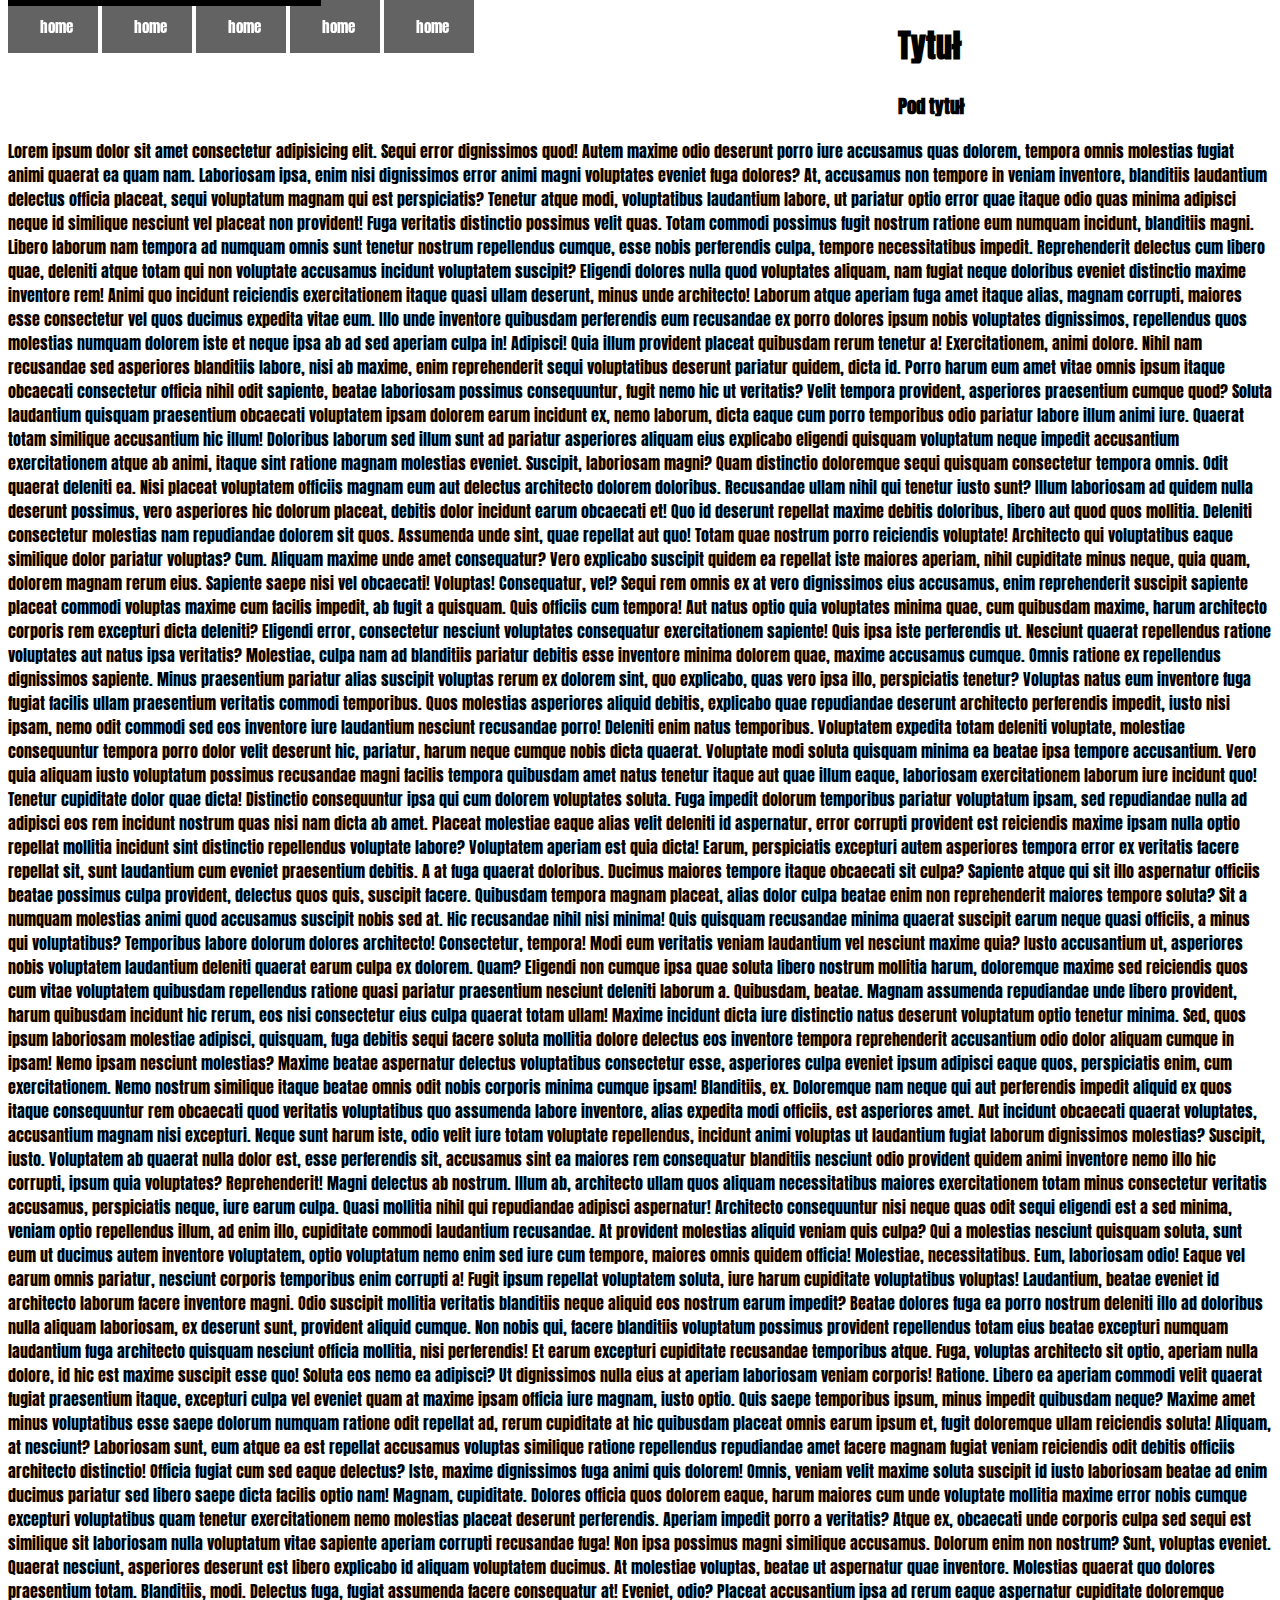
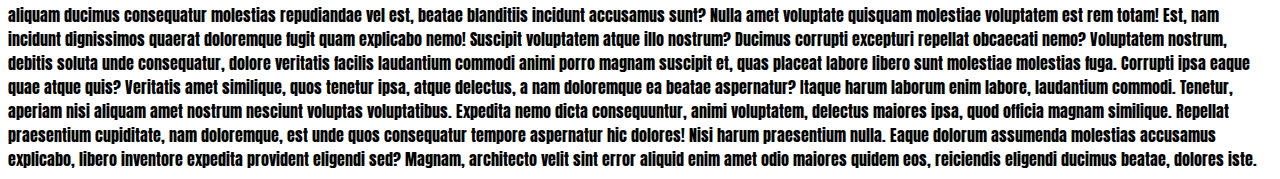
==== commit e49f629b: "dddd" ====
--- a/view/index.html
+++ b/view/index.html
@@ -178,42 +178,7 @@
     Eaque dolorum assumenda molestias accusamus explicabo, libero inventore expedita provident eligendi sed? Magnam,
     architecto velit sint error aliquid enim amet odio maiores quidem eos, reiciendis eligendi ducimus beatae, dolores
     iste.
-    Quae architecto ad ipsa praesentium neque sit quibusdam nesciunt modi. Necessitatibus quam, consequuntur quod qui
-    amet perferendis fuga laboriosam delectus quas, provident pariatur mollitia sunt modi, architecto consequatur.
-    Velit, dolorem?
-    Saepe quod repellendus, vitae sapiente nulla cum ipsa nam? Alias dignissimos quibusdam harum inventore reiciendis
-    qui soluta, cupiditate laborum cumque, omnis laudantium quisquam vero. Error enim aliquid dignissimos veniam ullam.
-    Sit assumenda libero nulla iusto, veniam voluptatem obcaecati! Tenetur, eveniet amet! Id totam deleniti vitae
-    quisquam illo vel dolorem libero molestias incidunt, distinctio, recusandae eos numquam veniam eius. Animi, numquam!
-    Dolorem, fuga blanditiis impedit incidunt, in debitis exercitationem perspiciatis aspernatur optio, obcaecati
-    consequatur libero cum. Nemo maxime nulla corrupti quia dignissimos, voluptatem reiciendis voluptatum, omnis hic eos
-    dicta ratione nam.
-    Nihil odit omnis deserunt beatae recusandae magni, quos fugiat laboriosam minima aut quasi itaque provident
-    molestias, odio quibusdam animi quis? Facere in accusantium veritatis vel at cum, voluptates mollitia libero.
-    Culpa soluta repellendus nisi quasi, quam saepe. Fugit ratione reiciendis, fuga, distinctio eveniet, quis numquam id
-    blanditiis dolores quaerat unde? Sequi illo vero delectus praesentium porro ducimus nostrum aperiam distinctio.
-    Perspiciatis expedita facere voluptas dolorum modi qui corporis quas nam, aliquam laborum ratione repellat aliquid
-    quibusdam ea illo quaerat facilis nemo voluptatibus maxime ad. Laborum quae velit eius! Animi, architecto?
-    Neque, vel! Voluptatibus ipsa consectetur, aut vero illo magnam voluptate, corrupti quidem id, quisquam odio
-    numquam? Beatae, recusandae. Quo asperiores nesciunt officiis porro. Architecto harum nostrum repudiandae placeat
-    consectetur iusto!
-    Praesentium quisquam sunt possimus cum amet. Debitis possimus numquam corporis odio rem omnis nulla aut saepe
-    molestias sit! Esse nostrum beatae quod iste laborum excepturi atque! Ad aut quo in.
-    Tenetur placeat voluptatem veritatis! Quasi dicta quod, tempore, vel architecto at cumque iste ratione ad dolore
-    nihil molestias soluta culpa repellat animi debitis, provident commodi repudiandae perferendis tempora voluptas!
-    Iusto!
-    Distinctio officia amet a, consequatur recusandae neque dolor dignissimos deserunt consectetur aut, harum quibusdam
-    quod, dicta veniam excepturi perspiciatis doloremque at quas asperiores. Libero blanditiis ab laborum explicabo,
-    autem excepturi.
-    Placeat esse dignissimos a, cupiditate consequuntur optio, aliquam consequatur voluptatem dolores id eos, deserunt
-    quasi ipsa neque eaque unde maxime aut veritatis. Vel, ex ab. Quos molestias dolor itaque quaerat.
-    Vel iusto at assumenda pariatur quo dicta hic natus officia itaque dolorum, quibusdam repellat commodi doloremque ut
-    optio. Id provident quo incidunt veritatis voluptatibus. Blanditiis consequatur quia exercitationem similique at?
-    Porro esse, numquam adipisci, aut quaerat est maiores optio veritatis delectus eveniet hic at tempora assumenda?
-    Quam ipsa rem, voluptates aliquid quis ex officiis eaque commodi labore est quia quas!
-    Tempore consectetur repellat sapiente illum. Velit corporis minima, dolorem totam veniam qui aliquid atque sed
-    aperiam autem explicabo. Deserunt labore itaque nobis reprehenderit earum. Nesciunt velit reiciendis suscipit aut
-    minus!
+    
 </body>
 
 </html>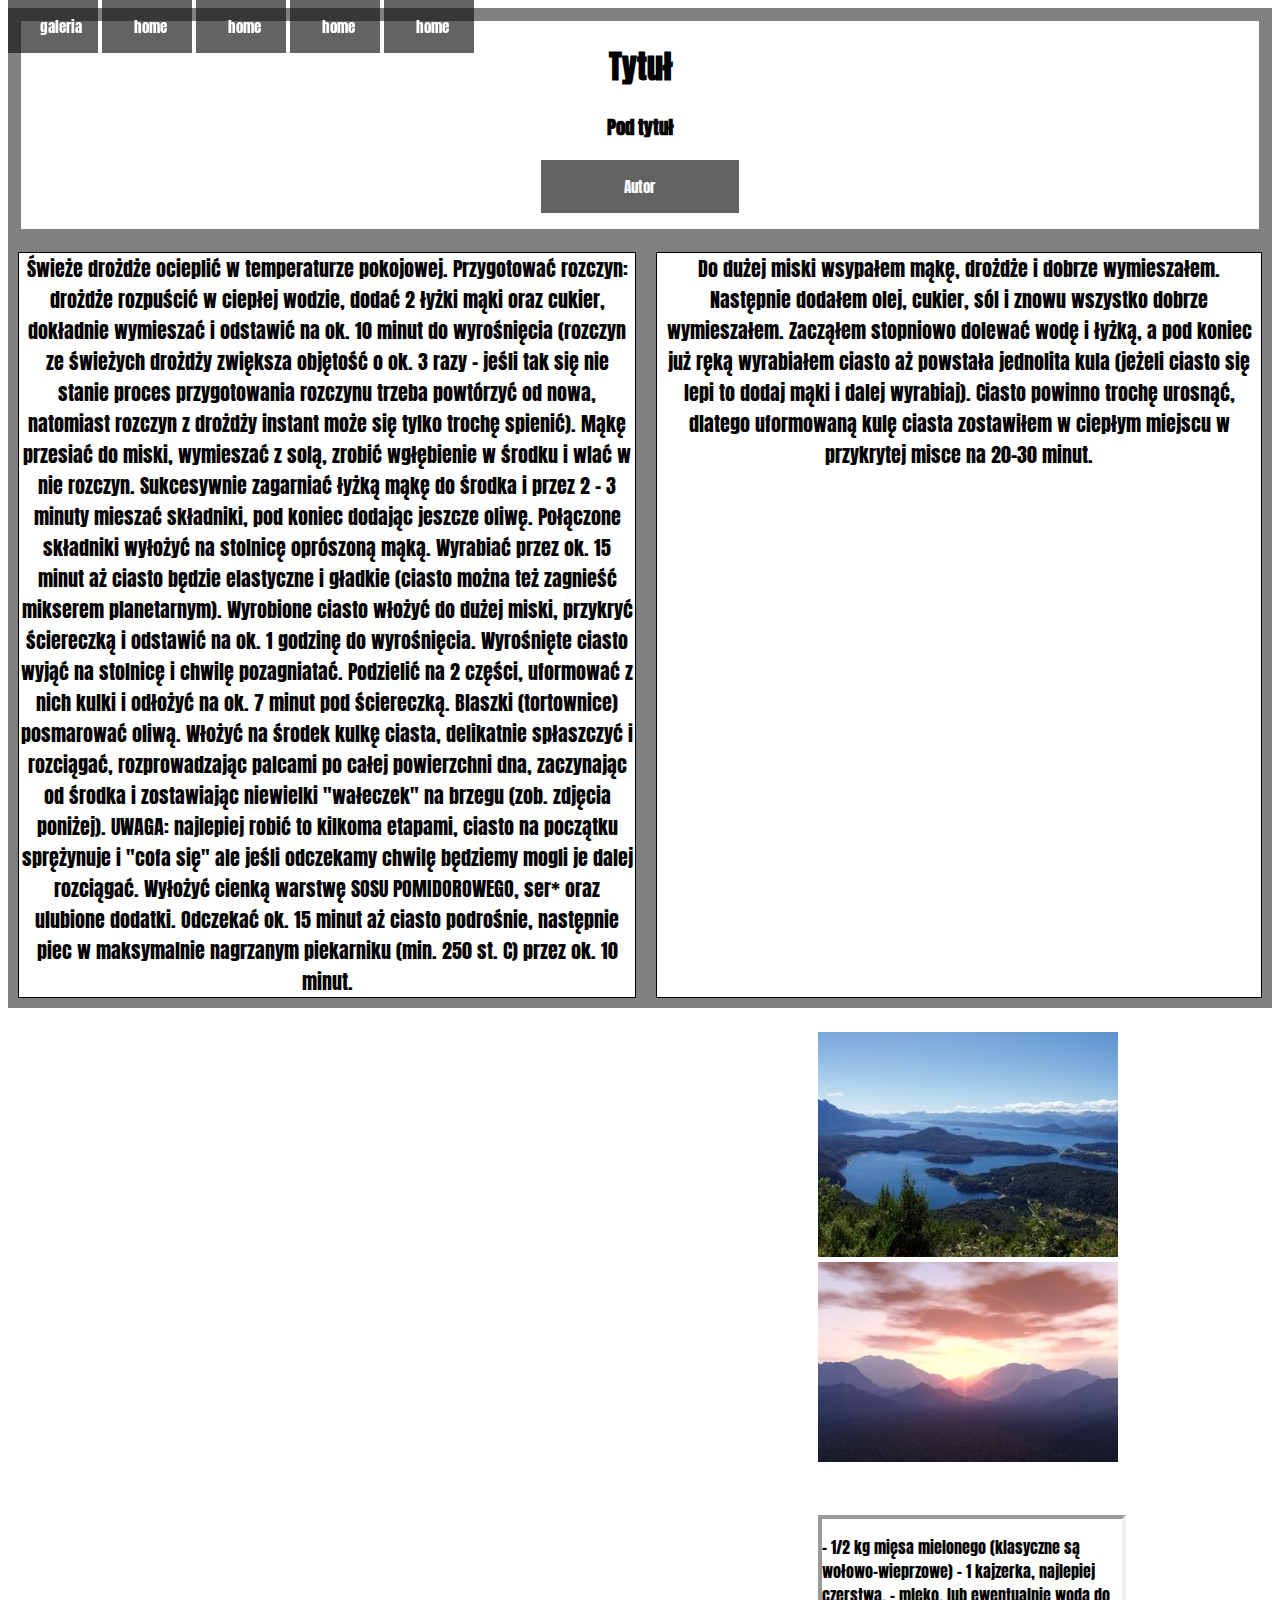
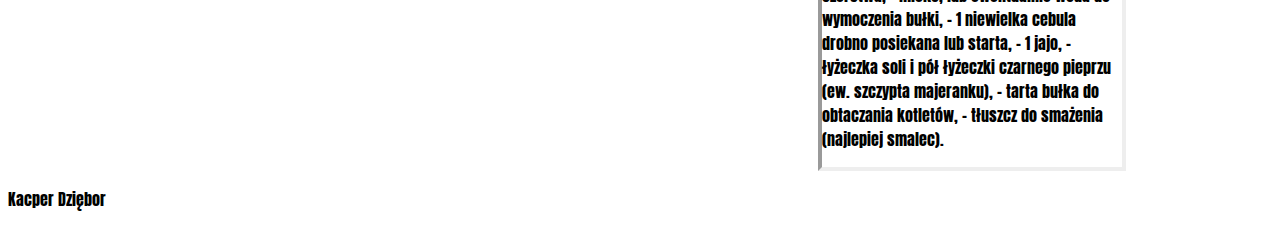
==== commit f4312492: "strona" ====
--- a/view/index.html
+++ b/view/index.html
@@ -9,18 +9,18 @@
     <link href="https://fonts.googleapis.com/css2?family=Anton&display=swap" rel="stylesheet">
     <link href="https://fonts.googleapis.com/css2?family=Anton&family=Kumbh+Sans&family=Open+Sans&display=swap"
         rel="stylesheet">
-    <link rel="stylesheet" href="../css/style.css">
+    <link rel="stylesheet" href="style.css">
 </head>
 
 <body>
     <nav  class="kkkk">
-        <div class="linia">
+       
         </div>
         <div>
             <div class="pozycja">
 
 
-                <span><a href=""><button  class="btn" class="dddd">home</button></a></span>
+                <span><a href="galeria.html"><button  class="btn" class="dddd">galeria</button></a></span>
                 <span><a href=""><button  class="btn" class="dddd">home</button></a></span>
                 <span><a href=""><button  class="btn" class="dddd">home</button></a></span>
                 <span><a href=""><button  class="btn" class="dddd">home</button></a></span>
@@ -32,10 +32,12 @@
     </nav>
 
 
-    <div class="buttonCenter class=" przysobie">
+    <div class="buttonCenter class ramkawgl" przysobie">
+        
         <h1>Tytuł</h1>
         <p>
         <h3>Pod tytuł</h3>
+        <a href="#przekierowanie"><button class="btn">Autor</button></a>
         </p>
 
     </div>
@@ -46,139 +48,49 @@
 
     </div class="przysobie" class="linia" class="tabelka">
 
-    Lorem ipsum dolor sit amet consectetur adipisicing elit. Sequi error dignissimos quod! Autem maxime odio deserunt
-    porro iure accusamus quas dolorem, tempora omnis molestias fugiat animi quaerat ea quam nam.
-    Laboriosam ipsa, enim nisi dignissimos error animi magni voluptates eveniet fuga dolores? At, accusamus non tempore
-    in veniam inventore, blanditiis laudantium delectus officia placeat, sequi voluptatum magnam qui est perspiciatis?
-    Tenetur atque modi, voluptatibus laudantium labore, ut pariatur optio error quae itaque odio quas minima adipisci
-    neque id similique nesciunt vel placeat non provident! Fuga veritatis distinctio possimus velit quas.
-    Totam commodi possimus fugit nostrum ratione eum numquam incidunt, blanditiis magni. Libero laborum nam tempora ad
-    numquam omnis sunt tenetur nostrum repellendus cumque, esse nobis perferendis culpa, tempore necessitatibus impedit.
-    Reprehenderit delectus cum libero quae, deleniti atque totam qui non voluptate accusamus incidunt voluptatem
-    suscipit? Eligendi dolores nulla quod voluptates aliquam, nam fugiat neque doloribus eveniet distinctio maxime
-    inventore rem!
-    Animi quo incidunt reiciendis exercitationem itaque quasi ullam deserunt, minus unde architecto! Laborum atque
-    aperiam fuga amet itaque alias, magnam corrupti, maiores esse consectetur vel quos ducimus expedita vitae eum.
-    Illo unde inventore quibusdam perferendis eum recusandae ex porro dolores ipsum nobis voluptates dignissimos,
-    repellendus quos molestias numquam dolorem iste et neque ipsa ab ad sed aperiam culpa in! Adipisci!
-    Quia illum provident placeat quibusdam rerum tenetur a! Exercitationem, animi dolore. Nihil nam recusandae sed
-    asperiores blanditiis labore, nisi ab maxime, enim reprehenderit sequi voluptatibus deserunt pariatur quidem, dicta
-    id.
-    Porro harum eum amet vitae omnis ipsum itaque obcaecati consectetur officia nihil odit sapiente, beatae laboriosam
-    possimus consequuntur, fugit nemo hic ut veritatis? Velit tempora provident, asperiores praesentium cumque quod?
-    Soluta laudantium quisquam praesentium obcaecati voluptatem ipsam dolorem earum incidunt ex, nemo laborum, dicta
-    eaque cum porro temporibus odio pariatur labore illum animi iure. Quaerat totam similique accusantium hic illum!
-    Doloribus laborum sed illum sunt ad pariatur asperiores aliquam eius explicabo eligendi quisquam voluptatum neque
-    impedit accusantium exercitationem atque ab animi, itaque sint ratione magnam molestias eveniet. Suscipit,
-    laboriosam magni?
-    Quam distinctio doloremque sequi quisquam consectetur tempora omnis. Odit quaerat deleniti ea. Nisi placeat
-    voluptatem officiis magnam eum aut delectus architecto dolorem doloribus. Recusandae ullam nihil qui tenetur iusto
-    sunt?
-    Illum laboriosam ad quidem nulla deserunt possimus, vero asperiores hic dolorum placeat, debitis dolor incidunt
-    earum obcaecati et! Quo id deserunt repellat maxime debitis doloribus, libero aut quod quos mollitia.
-    Deleniti consectetur molestias nam repudiandae dolorem sit quos. Assumenda unde sint, quae repellat aut quo! Totam
-    quae nostrum porro reiciendis voluptate! Architecto qui voluptatibus eaque similique dolor pariatur voluptas? Cum.
-    Aliquam maxime unde amet consequatur? Vero explicabo suscipit quidem ea repellat iste maiores aperiam, nihil
-    cupiditate minus neque, quia quam, dolorem magnam rerum eius. Sapiente saepe nisi vel obcaecati! Voluptas!
-    Consequatur, vel? Sequi rem omnis ex at vero dignissimos eius accusamus, enim reprehenderit suscipit sapiente
-    placeat commodi voluptas maxime cum facilis impedit, ab fugit a quisquam. Quis officiis cum tempora!
-    Aut natus optio quia voluptates minima quae, cum quibusdam maxime, harum architecto corporis rem excepturi dicta
-    deleniti? Eligendi error, consectetur nesciunt voluptates consequatur exercitationem sapiente! Quis ipsa iste
-    perferendis ut.
-    Nesciunt quaerat repellendus ratione voluptates aut natus ipsa veritatis? Molestiae, culpa nam ad blanditiis
-    pariatur debitis esse inventore minima dolorem quae, maxime accusamus cumque. Omnis ratione ex repellendus
-    dignissimos sapiente.
-    Minus praesentium pariatur alias suscipit voluptas rerum ex dolorem sint, quo explicabo, quas vero ipsa illo,
-    perspiciatis tenetur? Voluptas natus eum inventore fuga fugiat facilis ullam praesentium veritatis commodi
-    temporibus.
-    Quos molestias asperiores aliquid debitis, explicabo quae repudiandae deserunt architecto perferendis impedit, iusto
-    nisi ipsam, nemo odit commodi sed eos inventore iure laudantium nesciunt recusandae porro! Deleniti enim natus
-    temporibus.
-    Voluptatem expedita totam deleniti voluptate, molestiae consequuntur tempora porro dolor velit deserunt hic,
-    pariatur, harum neque cumque nobis dicta quaerat. Voluptate modi soluta quisquam minima ea beatae ipsa tempore
-    accusantium.
-    Vero quia aliquam iusto voluptatum possimus recusandae magni facilis tempora quibusdam amet natus tenetur itaque aut
-    quae illum eaque, laboriosam exercitationem laborum iure incidunt quo! Tenetur cupiditate dolor quae dicta!
-    Distinctio consequuntur ipsa qui cum dolorem voluptates soluta. Fuga impedit dolorum temporibus pariatur voluptatum
-    ipsam, sed repudiandae nulla ad adipisci eos rem incidunt nostrum quas nisi nam dicta ab amet.
-    Placeat molestiae eaque alias velit deleniti id aspernatur, error corrupti provident est reiciendis maxime ipsam
-    nulla optio repellat mollitia incidunt sint distinctio repellendus voluptate labore? Voluptatem aperiam est quia
-    dicta!
-    Earum, perspiciatis excepturi autem asperiores tempora error ex veritatis facere repellat sit, sunt laudantium cum
-    eveniet praesentium debitis. A at fuga quaerat doloribus. Ducimus maiores tempore itaque obcaecati sit culpa?
-    Sapiente atque qui sit illo aspernatur officiis beatae possimus culpa provident, delectus quos quis, suscipit
-    facere. Quibusdam tempora magnam placeat, alias dolor culpa beatae enim non reprehenderit maiores tempore soluta?
-    Sit a numquam molestias animi quod accusamus suscipit nobis sed at. Hic recusandae nihil nisi minima! Quis quisquam
-    recusandae minima quaerat suscipit earum neque quasi officiis, a minus qui voluptatibus?
-    Temporibus labore dolorum dolores architecto! Consectetur, tempora! Modi eum veritatis veniam laudantium vel
-    nesciunt maxime quia? Iusto accusantium ut, asperiores nobis voluptatem laudantium deleniti quaerat earum culpa ex
-    dolorem. Quam?
-    Eligendi non cumque ipsa quae soluta libero nostrum mollitia harum, doloremque maxime sed reiciendis quos cum vitae
-    voluptatem quibusdam repellendus ratione quasi pariatur praesentium nesciunt deleniti laborum a. Quibusdam, beatae.
-    Magnam assumenda repudiandae unde libero provident, harum quibusdam incidunt hic rerum, eos nisi consectetur eius
-    culpa quaerat totam ullam! Maxime incidunt dicta iure distinctio natus deserunt voluptatum optio tenetur minima.
-    Sed, quos ipsum laboriosam molestiae adipisci, quisquam, fuga debitis sequi facere soluta mollitia dolore delectus
-    eos inventore tempora reprehenderit accusantium odio dolor aliquam cumque in ipsam! Nemo ipsam nesciunt molestias?
-    Maxime beatae aspernatur delectus voluptatibus consectetur esse, asperiores culpa eveniet ipsum adipisci eaque quos,
-    perspiciatis enim, cum exercitationem. Nemo nostrum similique itaque beatae omnis odit nobis corporis minima cumque
-    ipsam!
-    Blanditiis, ex. Doloremque nam neque qui aut perferendis impedit aliquid ex quos itaque consequuntur rem obcaecati
-    quod veritatis voluptatibus quo assumenda labore inventore, alias expedita modi officiis, est asperiores amet.
-    Aut incidunt obcaecati quaerat voluptates, accusantium magnam nisi excepturi. Neque sunt harum iste, odio velit iure
-    totam voluptate repellendus, incidunt animi voluptas ut laudantium fugiat laborum dignissimos molestias? Suscipit,
-    iusto.
-    Voluptatem ab quaerat nulla dolor est, esse perferendis sit, accusamus sint ea maiores rem consequatur blanditiis
-    nesciunt odio provident quidem animi inventore nemo illo hic corrupti, ipsum quia voluptates? Reprehenderit!
-    Magni delectus ab nostrum. Illum ab, architecto ullam quos aliquam necessitatibus maiores exercitationem totam minus
-    consectetur veritatis accusamus, perspiciatis neque, iure earum culpa. Quasi mollitia nihil qui repudiandae adipisci
-    aspernatur!
-    Architecto consequuntur nisi neque quas odit sequi eligendi est a sed minima, veniam optio repellendus illum, ad
-    enim illo, cupiditate commodi laudantium recusandae. At provident molestias aliquid veniam quis culpa?
-    Qui a molestias nesciunt quisquam soluta, sunt eum ut ducimus autem inventore voluptatem, optio voluptatum nemo enim
-    sed iure cum tempore, maiores omnis quidem officia! Molestiae, necessitatibus. Eum, laboriosam odio!
-    Eaque vel earum omnis pariatur, nesciunt corporis temporibus enim corrupti a! Fugit ipsum repellat voluptatem
-    soluta, iure harum cupiditate voluptatibus voluptas! Laudantium, beatae eveniet id architecto laborum facere
-    inventore magni.
-    Odio suscipit mollitia veritatis blanditiis neque aliquid eos nostrum earum impedit? Beatae dolores fuga ea porro
-    nostrum deleniti illo ad doloribus nulla aliquam laboriosam, ex deserunt sunt, provident aliquid cumque.
-    Non nobis qui, facere blanditiis voluptatum possimus provident repellendus totam eius beatae excepturi numquam
-    laudantium fuga architecto quisquam nesciunt officia mollitia, nisi perferendis! Et earum excepturi cupiditate
-    recusandae temporibus atque.
-    Fuga, voluptas architecto sit optio, aperiam nulla dolore, id hic est maxime suscipit esse quo! Soluta eos nemo ea
-    adipisci? Ut dignissimos nulla eius at aperiam laboriosam veniam corporis! Ratione.
-    Libero ea aperiam commodi velit quaerat fugiat praesentium itaque, excepturi culpa vel eveniet quam at maxime ipsam
-    officia iure magnam, iusto optio. Quis saepe temporibus ipsum, minus impedit quibusdam neque?
-    Maxime amet minus voluptatibus esse saepe dolorum numquam ratione odit repellat ad, rerum cupiditate at hic
-    quibusdam placeat omnis earum ipsum et, fugit doloremque ullam reiciendis soluta! Aliquam, at nesciunt?
-    Laboriosam sunt, eum atque ea est repellat accusamus voluptas similique ratione repellendus repudiandae amet facere
-    magnam fugiat veniam reiciendis odit debitis officiis architecto distinctio! Officia fugiat cum sed eaque delectus?
-    Iste, maxime dignissimos fuga animi quis dolorem! Omnis, veniam velit maxime soluta suscipit id iusto laboriosam
-    beatae ad enim ducimus pariatur sed libero saepe dicta facilis optio nam! Magnam, cupiditate.
-    Dolores officia quos dolorem eaque, harum maiores cum unde voluptate mollitia maxime error nobis cumque excepturi
-    voluptatibus quam tenetur exercitationem nemo molestias placeat deserunt perferendis. Aperiam impedit porro a
-    veritatis?
-    Atque ex, obcaecati unde corporis culpa sed sequi est similique sit laboriosam nulla voluptatum vitae sapiente
-    aperiam corrupti recusandae fuga! Non ipsa possimus magni similique accusamus. Dolorum enim non nostrum?
-    Sunt, voluptas eveniet. Quaerat nesciunt, asperiores deserunt est libero explicabo id aliquam voluptatem ducimus. At
-    molestiae voluptas, beatae ut aspernatur quae inventore. Molestias quaerat quo dolores praesentium totam.
-    Blanditiis, modi.
-    Delectus fuga, fugiat assumenda facere consequatur at! Eveniet, odio? Placeat accusantium ipsa ad rerum eaque
-    aspernatur cupiditate doloremque aliquam ducimus consequatur molestias repudiandae vel est, beatae blanditiis
-    incidunt accusamus sunt?
-    Nulla amet voluptate quisquam molestiae voluptatem est rem totam! Est, nam incidunt dignissimos quaerat doloremque
-    fugit quam explicabo nemo! Suscipit voluptatem atque illo nostrum? Ducimus corrupti excepturi repellat obcaecati
-    nemo?
-    Voluptatem nostrum, debitis soluta unde consequatur, dolore veritatis facilis laudantium commodi animi porro magnam
-    suscipit et, quas placeat labore libero sunt molestiae molestias fuga. Corrupti ipsa eaque quae atque quis?
-    Veritatis amet similique, quos tenetur ipsa, atque delectus, a nam doloremque ea beatae aspernatur? Itaque harum
-    laborum enim labore, laudantium commodi. Tenetur, aperiam nisi aliquam amet nostrum nesciunt voluptas voluptatibus.
-    Expedita nemo dicta consequuntur, animi voluptatem, delectus maiores ipsa, quod officia magnam similique. Repellat
-    praesentium cupiditate, nam doloremque, est unde quos consequatur tempore aspernatur hic dolores! Nisi harum
-    praesentium nulla.
-    Eaque dolorum assumenda molestias accusamus explicabo, libero inventore expedita provident eligendi sed? Magnam,
-    architecto velit sint error aliquid enim amet odio maiores quidem eos, reiciendis eligendi ducimus beatae, dolores
-    iste.
-    
+    <div class="grid1">
+        
+        <div>Świeże drożdże ocieplić w temperaturze pokojowej. Przygotować rozczyn: drożdże rozpuścić w ciepłej wodzie, dodać 2 łyżki mąki oraz cukier, dokładnie wymieszać i odstawić na ok. 10 minut do wyrośnięcia (rozczyn ze świeżych drożdży zwiększa objętość o ok. 3 razy - jeśli tak się nie stanie proces przygotowania rozczynu trzeba powtórzyć od nowa, natomiast rozczyn z drożdży instant może się tylko trochę spienić).
+            Mąkę przesiać do miski, wymieszać z solą, zrobić wgłębienie w środku i wlać w nie rozczyn. Sukcesywnie zagarniać łyżką mąkę do środka i przez 2 - 3 minuty mieszać składniki, pod koniec dodając jeszcze oliwę.
+            Połączone składniki wyłożyć na stolnicę oprószoną mąką. Wyrabiać przez ok. 15 minut aż ciasto będzie elastyczne i gładkie (ciasto można też zagnieść mikserem planetarnym).
+            Wyrobione ciasto włożyć do dużej miski, przykryć ściereczką i odstawić na ok. 1 godzinę do wyrośnięcia.
+            Wyrośnięte ciasto wyjąć na stolnicę i chwilę pozagniatać. Podzielić na 2 części, uformować z nich kulki i odłożyć na ok. 7 minut pod ściereczką.
+            Blaszki (tortownice) posmarować oliwą. Włożyć na środek kulkę ciasta, delikatnie spłaszczyć i rozciągać, rozprowadzając palcami po całej powierzchni dna, zaczynając od środka i zostawiając niewielki "wałeczek" na brzegu (zob. zdjęcia poniżej). UWAGA: najlepiej robić to kilkoma etapami, ciasto na początku sprężynuje i "cofa się" ale jeśli odczekamy chwilę będziemy mogli je dalej rozciągać.
+            Wyłożyć cienką warstwę SOSU POMIDOROWEGO, ser* oraz ulubione dodatki. Odczekać ok. 15 minut aż ciasto podrośnie, następnie piec w maksymalnie nagrzanym piekarniku (min. 250 st. C) przez ok. 10 minut.</div>
+         
+            <div>
+                Do dużej miski wsypałem mąkę, drożdże i dobrze wymieszałem.
+Następnie dodałem olej, cukier, sól i znowu wszystko dobrze wymieszałem.
+Zacząłem stopniowo dolewać wodę i łyżką, a pod koniec już ręką wyrabiałem ciasto aż powstała jednolita kula (jeżeli ciasto się lepi to dodaj mąki i dalej wyrabiaj).
+Ciasto powinno trochę urosnąć, dlatego uformowaną kulę ciasta zostawiłem w ciepłym miejscu w przykrytej misce na 20-30 minut.
+            </div>
+    </div>
+    <div>
+
+    </div>
 </body>
+<br>
+    <div> <img class="centruje szeroko" src="./img/300px-Nahuel_huapi_lake_Argentina.jpg"  alt="">
+    <div> <img class="centruje szeroko" src="./img/300px-SWROpLandscape.jpg" height="200px" alt="">
+        <br>
+        <br>
+        <br>
+        <div class="centruje rameczka">
+            <p>- 1/2 kg mięsa mielonego (klasyczne są wołowo-wieprzowe)
+                - 1 kajzerka, najlepiej czerstwa,
+                - mleko, lub ewentualnie woda do wymoczenia bułki,
+                - 1 niewielka cebula drobno posiekana lub starta,
+                - 1 jajo,
+                - łyżeczka soli i pół łyżeczki czarnego pieprzu (ew. szczypta majeranku),
+                - tarta bułka do obtaczania kotletów,
+                - tłuszcz do smażenia (najlepiej smalec).</p>
+
+        </div>
+       
+</div>
+
+<div  id="przekierowanie">
+<p>Kacper Dziębor</p>
+</div>
 
 </html>--- a/view/style.css
+++ b/view/style.css
@@ -0,0 +1,153 @@
+body {
+    font-family: 'Anton', sans-serif;
+
+}
+
+#taa {
+    position: fixed;
+    background-color:rgb(15, 15, 15, 0.925)
+    
+}
+
+.btn {
+    background-color: rgba(15, 15, 15, 0.651);
+    border: none;
+    width: 16%;
+    color: white;
+    padding: 15px 32px;
+    text-align: center;
+    text-decoration: none;
+    display: inline-block;
+    font-size: px;
+    min-width: 90px;
+    font-family: 'Anton', sans-serif;
+font-size: 15px;
+
+    
+
+
+}
+
+.btn:hover {
+    background-color: rgba(86, 228, 51, 0.788);
+    
+}
+
+
+.buttonCenter {
+    text-align: center;
+    
+    
+    
+}
+.kkkk {
+    position: fixed;
+    top: 0;
+    z-index: 5;
+}
+ 
+
+
+.border {
+border-top: black;
+}
+
+
+.dddd {
+margin-left: 17%;
+}
+
+
+.linia {
+    border: black;
+    border-style: solid;
+    width: 24%;
+    position: fixed;
+    z-index: 10000;
+}
+
+.galeria {
+    width: 400px;
+    height: 100%;
+}
+
+.tabelka {
+table-layout: auto;
+}
+
+.ffff {
+    z-index: auto 1000;
+}
+ 
+.xxxx {
+height: 30px;
+width: 20px;
+
+}
+
+.main-grid {
+    display: grid;
+   padding: 20px;
+    grid-template-columns: auto auto auto;
+    text-align: center;
+    justify-content: space-evenly;
+    grid-row-gap: 20px;
+}
+
+img {
+    width: 200px;
+    
+    
+}
+
+
+.grid1 {
+    padding: 10px;
+    display: grid;
+    grid-template-columns: auto auto;
+    grid-gap: 20px;
+    background-color: #808080
+    
+}
+
+.grid1 > div {
+    background-color: rgb(255, 255, 255);
+    border: 1px solid black;
+    text-align: center;
+    font-size: 20px;
+}
+
+.ramkawgl {
+border: solid gray;
+border-width: 13px;
+height: 20%;
+    
+}
+
+
+.grid1 {
+    font-size: 20px;
+    padding: 10px;
+    display: grid;
+    grid-template-columns: auto auto;
+    grid-gap: 20px;
+    background-color: #808080
+    
+}
+
+.centruje {
+    margin-left: 810px;
+    width: 300px;
+}
+
+.rameczka {
+    border:4px inset;
+}
+
+.borderek {
+    border: 3px inset black;
+}
+
+#przekierowanie {
+    
+}